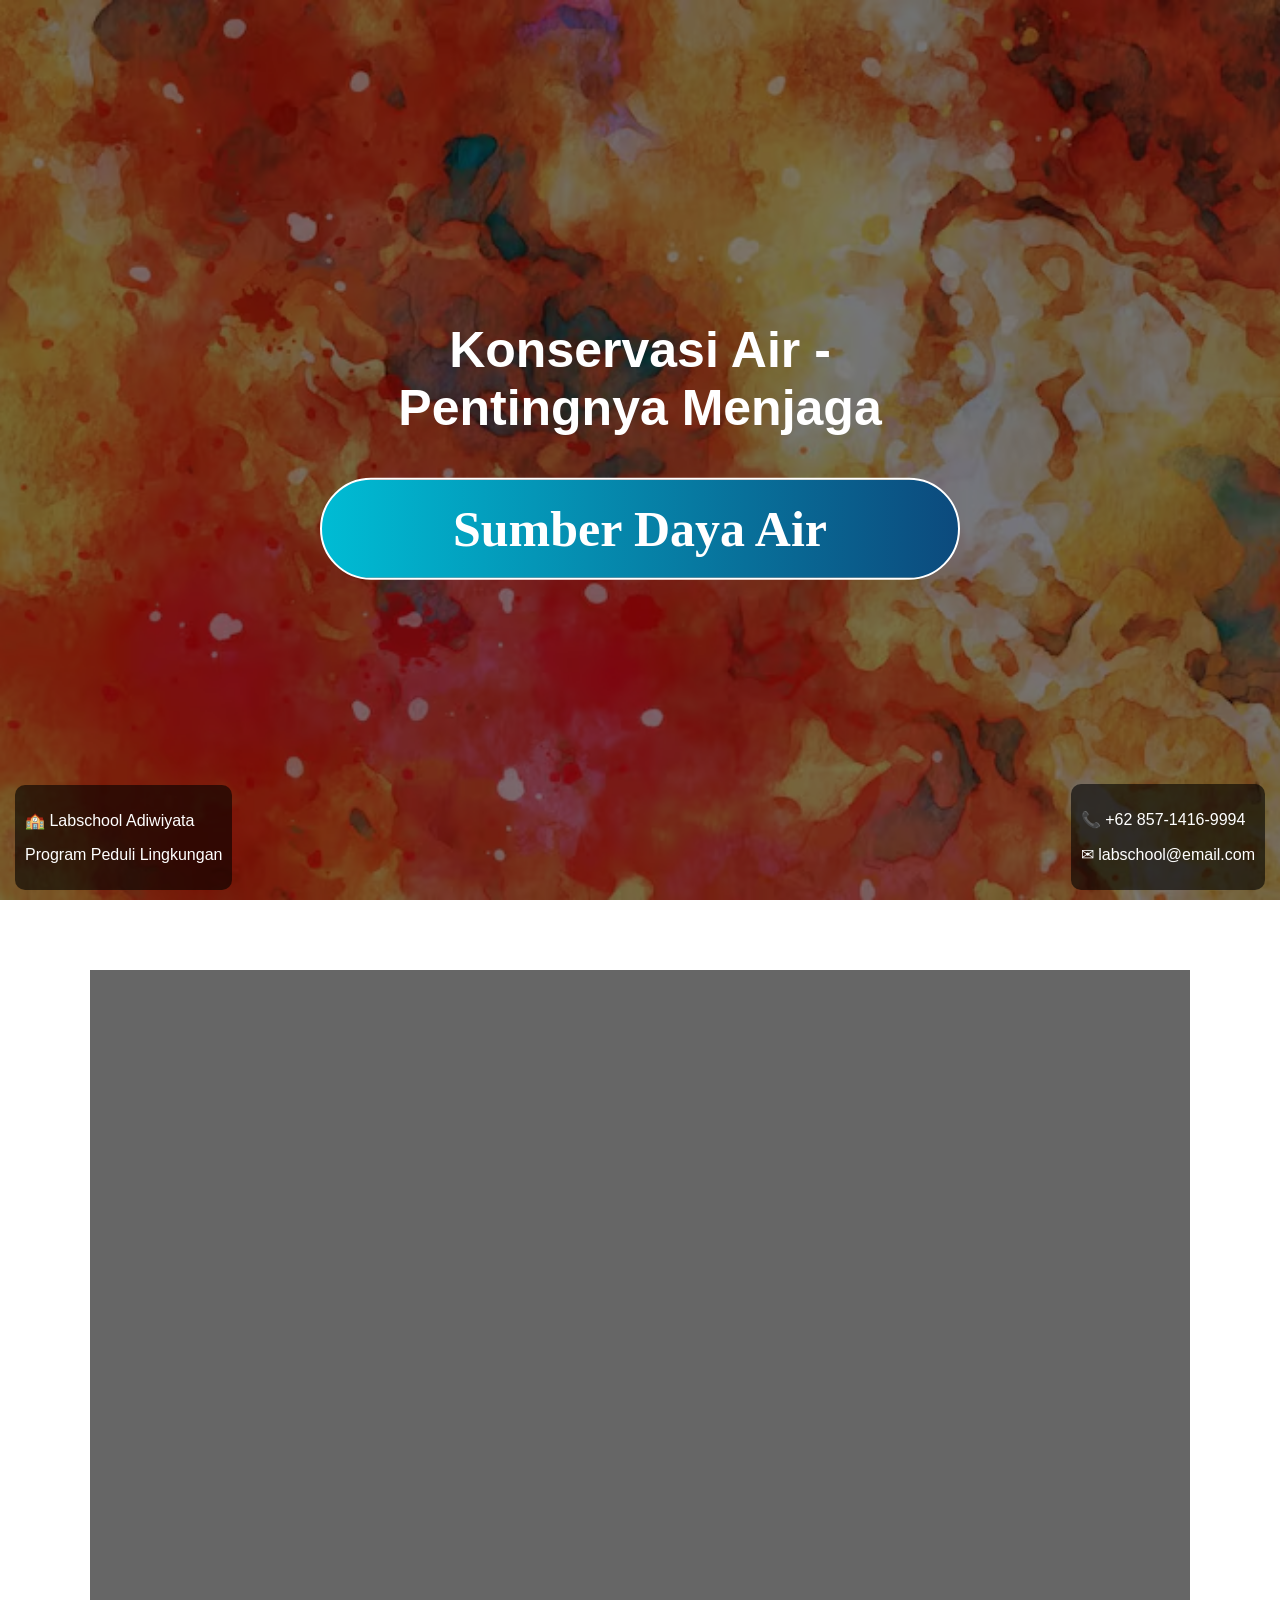
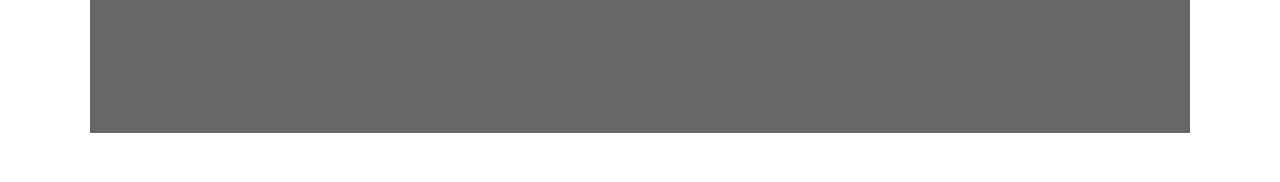
==== index.html @ b5e7e668 "Update index.html" ====
<!DOCTYPE html>
<html lang="en">
<head>
    <meta charset="UTF-8">
    <script src="script.js" defer></script>
    <link rel="stylesheet" href="style.css?v=2">
    <title>Adiwiyata - Labschool</title>
</head>
<body>

    <!-- HERO -->
    <section class="hero">
        <div class="overlay"></div>
        <img src="hand-paint-watercolor-artwork_1409-2668.png" alt="Water Background">

        <div class="hero-text">
            <h1>Konservasi Air - Pentingnya Menjaga</h1><h1 class="hero-fancy"> Sumber Daya Air</h1>
        </div>
    </section>

    <!-- FACT SECTION -->
    <section class="facts-section">

        <div class="facts-box">
            <h2>Fakta Menarik</h2>

            <div class="fact-container">
                <button class="arrow left" onclick="prevFact()">🢀</button>
                <p id="fact-text"></p>
                <button class="arrow right" onclick="nextFact()">🢂</button>
            </div>

            <img src="hand-paint-watercolor-artwork_1409-2668.png" class="fact-image">
        </div>

    </section>

    <!-- CONTACT (KANAN BAWAH) -->
    <div class="contact-info">
        <p>📞 +62 857-1416-9994</p>
        <p>✉ labschool@email.com</p>
    </div>

    <!-- SCHOOL INFO (KIRI BAWAH) -->
    <div class="school-info">
        <p>🏫 Labschool Adiwiyata</p>
        <p>Program Peduli Lingkungan</p>
    </div>

    <script src="script.js"></script>
</body>
</html>
---- style.css ----
body {
    margin: 0;
    font-family: Arial, sans-serif;
}

/* HERO */
.hero {
    position: relative;
    height: 100vh;
}

.hero img {
    width: 100%;
    height: 100%;
    object-fit: cover;
}

.overlay {
    position: absolute;
    width: 100%;
    height: 100%;
    background: rgba(0,0,0,0.5);
    top: 0;
    left: 0;
}

.hero-text {
    font-family: raleway, sans-serif;
    position: absolute;
    top: 50%;
    left: 50%;
    transform: translate(-50%, -50%);
    color: white;
    z-index: 2;
    text-align: center;
    animation: fadeIn 2.5s ease-in-out;
}

.hero-text h1 {
    font-size: 50px;
}

@keyframes fadeIn {
  from { opacity: 0; }
  to { opacity: 1; }
}

@keyframes gradientMove {
    0% {
        background-position: 0%;
    }
    100% {
        background-position: 200%;
    }
}

.hero-fancy {
    font-family: copperplate, serif;
    color: #ffffff;
    border: 2px solid #ffffff;
    border-radius: 200px;
    padding: 20px 40px;

    background: linear-gradient(90deg, #00bcd4, #0c4a7d, #00bcd4);
    background-size: 200% auto;

    animation: gradientMove 2s linear infinite;
}


/* FACT SECTION */
.facts-section {
    padding: 80px 20px;
    text-align: center;
    background: #f4f4f4;
}

.fact-container {
    display: flex;
    justify-content: center;
    align-items: center;
    gap: 20px;
}

.fact-container button {
    padding: 10px 20px;
    font-size: 20px;
    cursor: pointer;
}

#fact-text {
    font-family: playfair display, serif;
    max-width: 500px;
    font-size: 20px;
}

/* CONTACT KANAN BAWAH */
.contact-info {
    position: fixed;
    bottom: 10px;
    right: 15px;
    color: white;
    background: rgba(0,0,0,0.6);
    padding: 10px;
    border-radius: 10px;
}

/* SCHOOL KIRI BAWAH */
.school-info {
    position: fixed;
    bottom: 10px;
    left: 15px;
    color: white;
    background: rgba(0,0,0,0.6);
    padding: 10px;
    border-radius: 10px;
}
.fact-container {
    position: relative;
    max-width: 600px;
    margin: 0 auto;
    display: flex;
    justify-content: center;
    align-items: center;
    height: 150px;
}

/* teks tetap di tengah */
#fact-text {
    text-align: center;
    font-size: 20px;
    padding: 0 60px; /* kasih ruang supaya tidak ketabrak panah */
}

/* tombol panah */
.arrow {
    position: absolute;
    top: 50%;
    transform: translateY(-50%);
    background: transparent;
    border: none;
    font-size: 28px;
    cursor: pointer;
    z-index: 5;
}

/* kiri */
.arrow.left {
    left: 0;
}

/* kanan */
.arrow.right {
    right: 0;
}
/* tombol panah */
.arrow {
    position: absolute;
    top: 50%;
    transform: translateY(-50%) scale(1);
    background: transparent;
    border: none;
    font-size: 28px;
    cursor: pointer;
    z-index: 5;
    padding: 8px 12px;
    border-radius: 50%;
    color: #f4f4f4;

    /* ANIMASI */
    transition: 
        transform 0.25s ease,
        color 0.25s ease,
        background-color 0.25s ease;
}

/* hover → pop keluar */
.arrow:hover {
    transform: translateY(-50%) scale(1.25);
}

/* klik → warna berubah */
.arrow:active {
    transform: translateY(-50%) scale(1.1);
    color: #00bcd4; /* biru air */
}

/* optional: hover warna juga berubah dikit */
.arrow:hover {
    color: #0288d1;
    background-color: rgba(0, 0, 0, 0.1);
}
.facts-section {
    position: relative;
    padding: 120px 20px;

    /* background image */
    background: url("https://images.unsplash.com/photo-1507525428034-b723cf961d3e") no-repeat center;
    background-size: cover;
}
.facts-box {
    max-width: 900px;
    margin: 0 auto;
    padding: 50px 40px;

    background: rgba(0, 0, 0, 0.6); /* hitam transparan */
    border-radius: 20px;

    color: white;
    text-align: center;

    /* efek premium */
    backdrop-filter: blur(8px);
}
/* judul */
.facts-box h2 {
    font-size: 32px;
    margin-bottom: 30px;
}

/* teks fakta */
#fact-text {
    font-size: 22px;
    max-width: 600px;
    margin: 0 auto;
}

/* image */
.fact-image {
    margin-top: 40px;
    width: 400px;
    border-radius: 12px;
}
.facts-box {
    box-shadow: 0 10px 40px rgba(0,0,0,0.4);
}
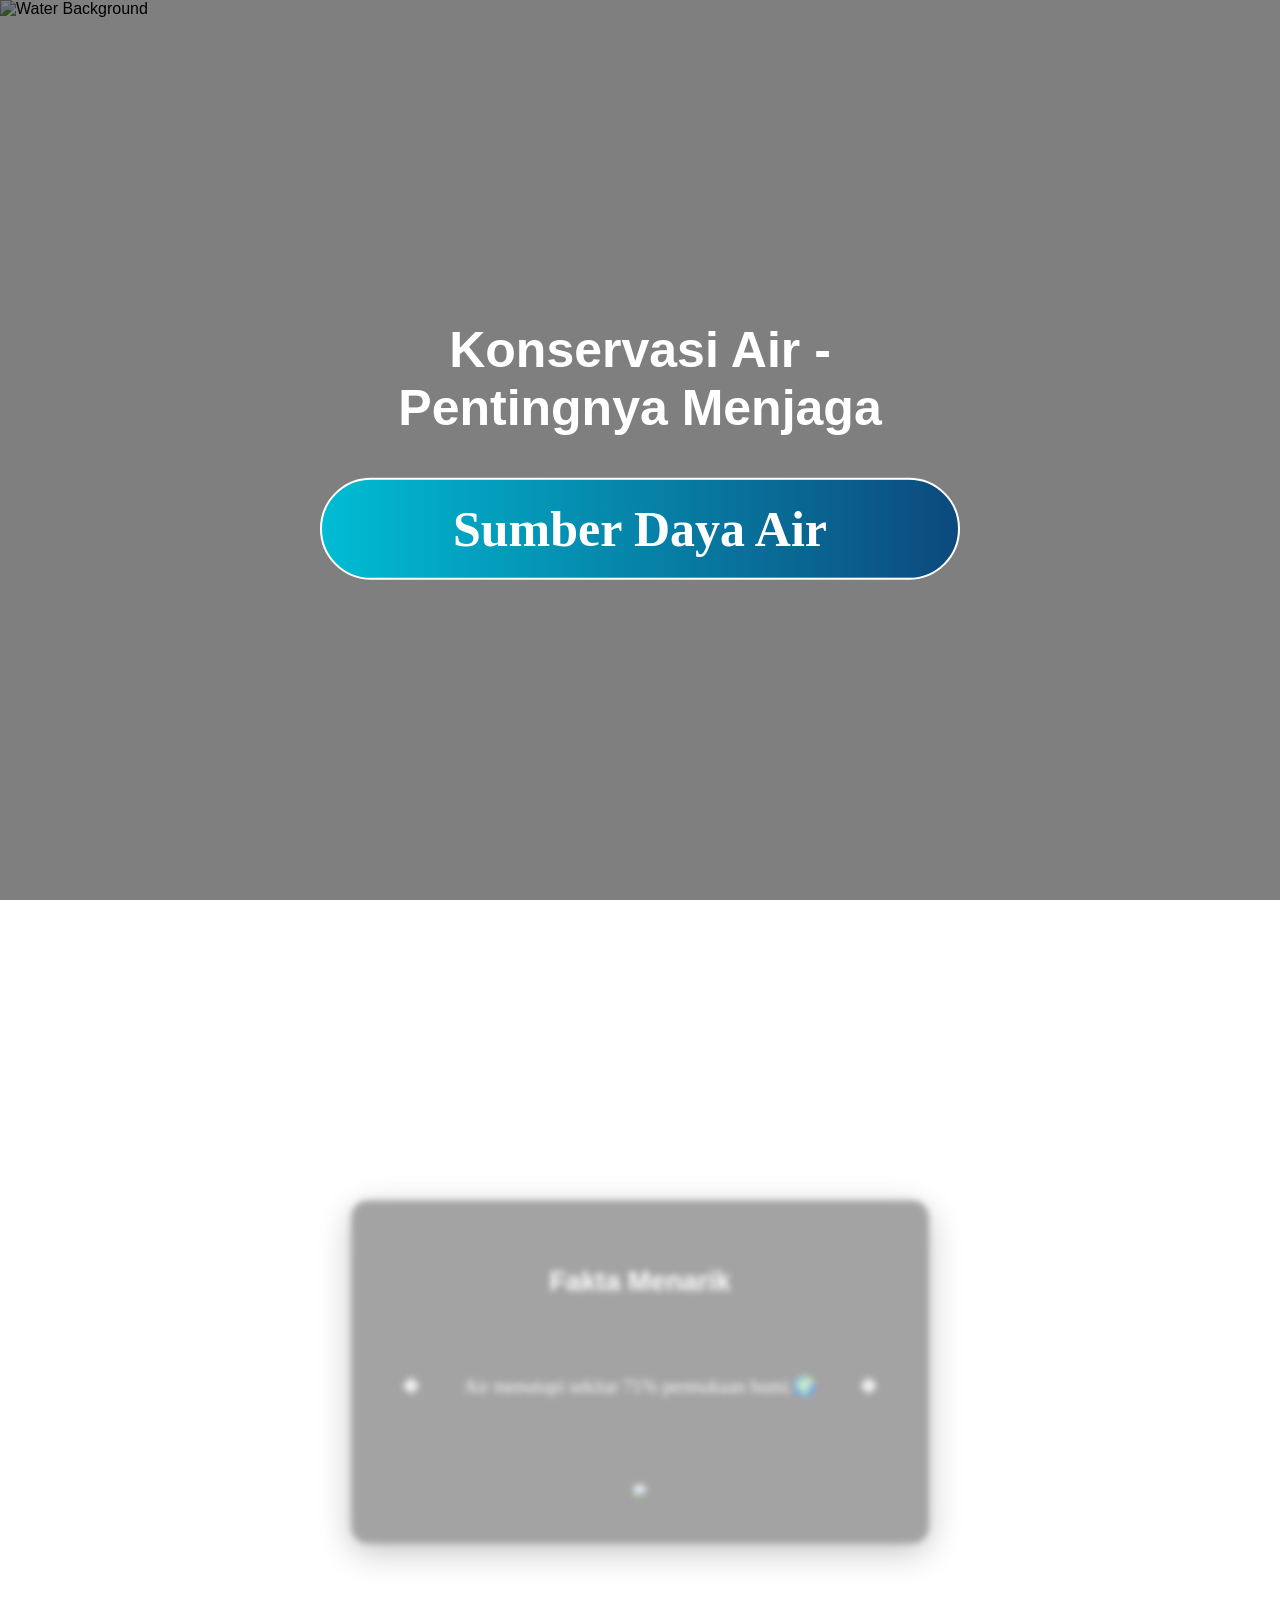
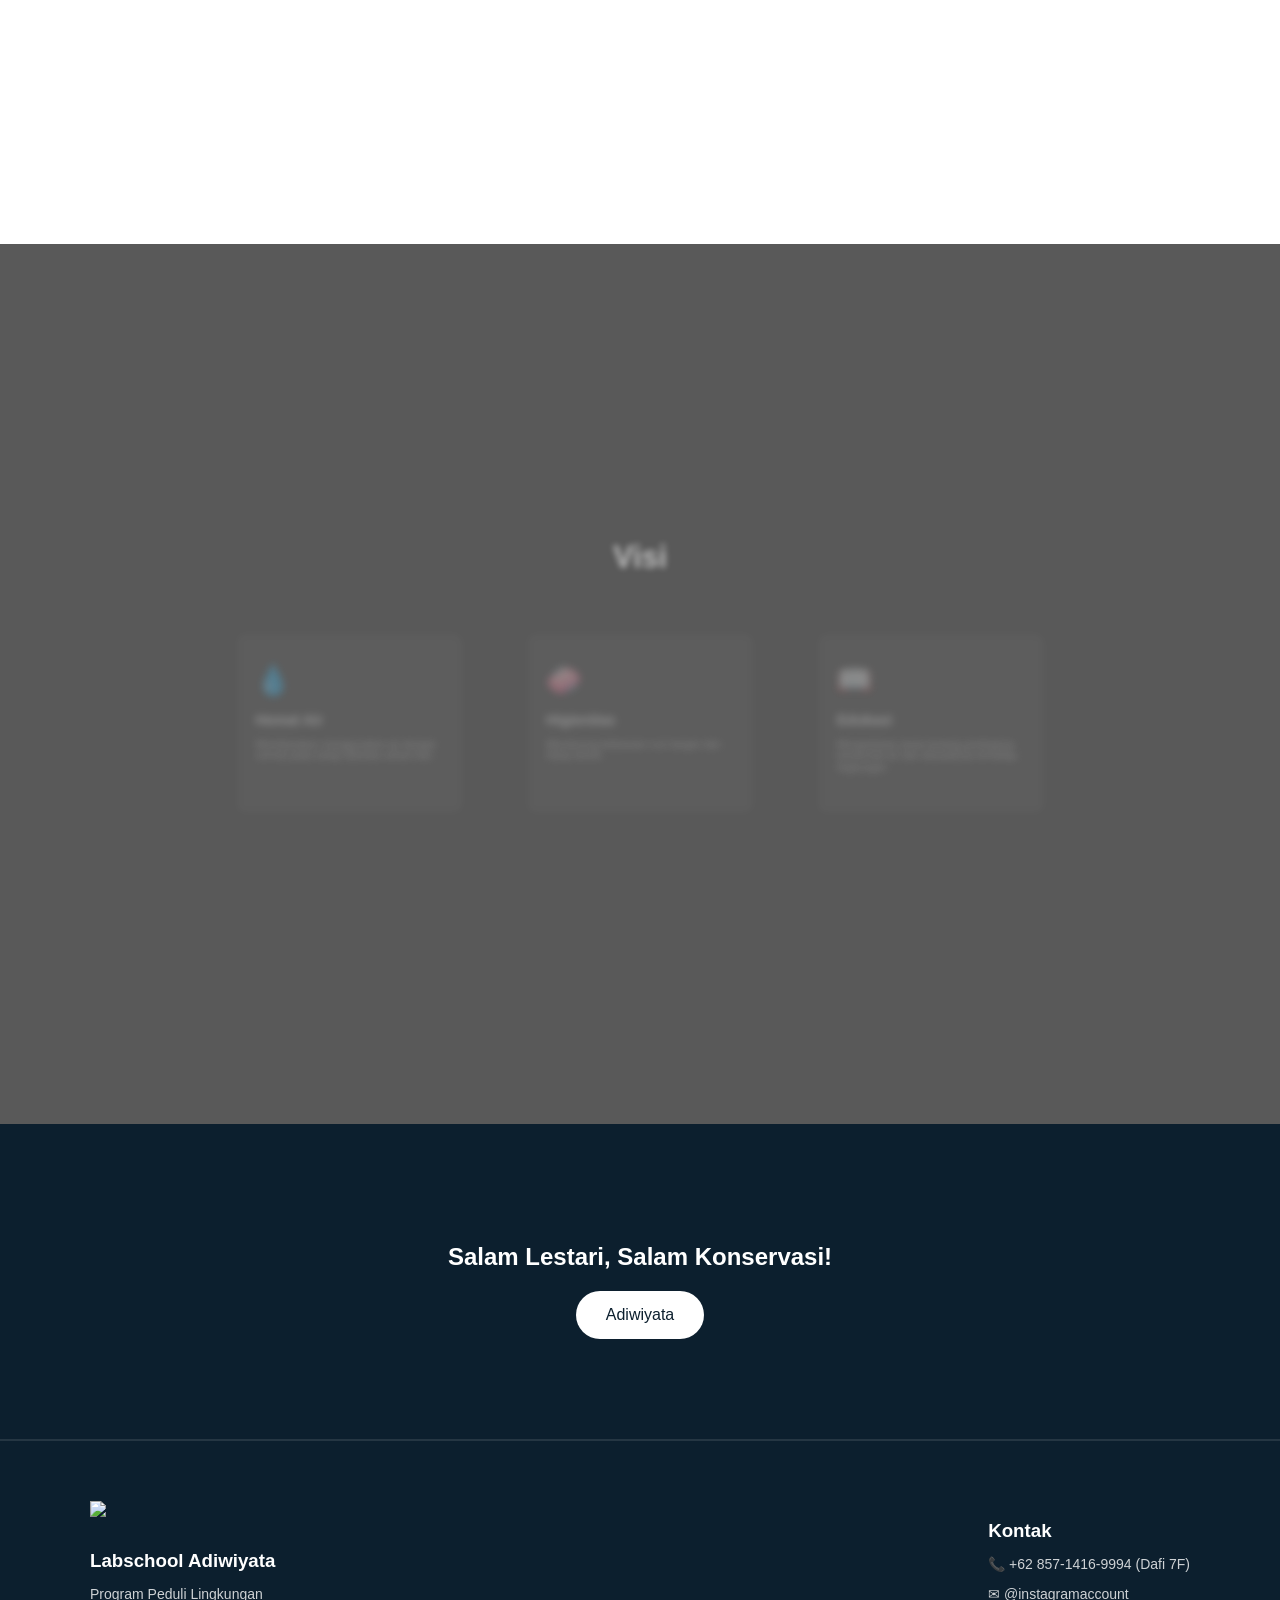
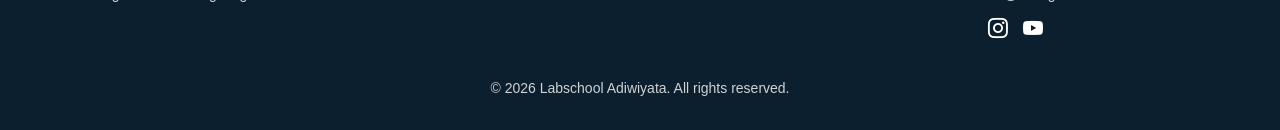
==== commit e1c50bb8: "Add files via upload" ====
--- a/index.html
+++ b/index.html
@@ -2,16 +2,17 @@
 <html lang="en">
 <head>
     <meta charset="UTF-8">
-    <script src="script.js" defer></script>
-    <link rel="stylesheet" href="style.css?v=2">
     <title>Adiwiyata - Labschool</title>
+    <script src="script.js"></script>
+    <link rel="stylesheet" href="style.css">
 </head>
 <body>
 
+</section>
     <!-- HERO -->
     <section class="hero">
         <div class="overlay"></div>
-        <img src="hand-paint-watercolor-artwork_1409-2668.png" alt="Water Background">
+        <img src="https://blogs.worldbank.org/content/dam/sites/blogs/img/detail/mgr/water_supply.jpeg" alt="Water Background">
 
         <div class="hero-text">
             <h1>Konservasi Air - Pentingnya Menjaga</h1><h1 class="hero-fancy"> Sumber Daya Air</h1>
@@ -21,7 +22,7 @@
     <!-- FACT SECTION -->
     <section class="facts-section">
 
-        <div class="facts-box">
+        <div class="facts-box expand-section">
             <h2>Fakta Menarik</h2>
 
             <div class="fact-container">
@@ -30,23 +31,85 @@
                 <button class="arrow right" onclick="nextFact()">🢂</button>
             </div>
 
-            <img src="hand-paint-watercolor-artwork_1409-2668.png" class="fact-image">
+            <img id="fact-image" src="https://static.wixstatic.com/media/4f090a_58e3b40b8678485b8505b1ed4048096b~mv2.jpg/v1/fill/w_980,h_653,al_c,q_85,usm_0.66_1.00_0.01,enc_avif,quality_auto/4f090a_58e3b40b8678485b8505b1ed4048096b~mv2.jpg" class="fact-image">
         </div>
 
     </section>
 
-    <!-- CONTACT (KANAN BAWAH) -->
-    <div class="contact-info">
-        <p>📞 +62 857-1416-9994</p>
-        <p>✉ labschool@email.com</p>
-    </div>
+    <!-- IMPACT / PROGRAM SECTION -->
+    <section class="impact-section">
 
-    <!-- SCHOOL INFO (KIRI BAWAH) -->
-    <div class="school-info">
-        <p>🏫 Labschool Adiwiyata</p>
-        <p>Program Peduli Lingkungan</p>
-    </div>
+        <div class="impact-overlay"></div>
 
-    <script src="script.js"></script>
+        <div class="impact-content expand-section">
+            <h2>Visi</h2>
+
+            <div class="impact-grid">
+
+                <div class="impact-card">
+                    <div class="icon">💧</div>
+                    <h3>Hemat Air</h3>
+                    <p>Membiasakan menggunakan air dengan cermat pada setiap aktivitas sehari-hari.</p>
+                    <div class="line"></div>
+                </div>
+
+                <div class="impact-card">
+                    <div class="icon">🧼</div>
+                    <h3>Higienitas</h3>
+                    <p>Mendorong kebiasaan cuci tangan dan hidup bersih.</p>
+                    <div class="line"></div>
+                </div>
+
+                <div class="impact-card">
+                    <div class="icon">📖</div>
+                    <h3>Edukasi</h3>
+                    <p>Mengedukasi siswa tentang pentingnya konservasi air dan dampaknya terhadap lingkungan.</p>
+                    <div class="line"></div>
+                </div>
+
+            </div>
+        </div>
+
+    </section>
+
+    <section class="cta-section">
+        <h2>Salam Lestari, Salam Konservasi!</h2>
+        <button>Adiwiyata</button>
+    </section>
+    
+    <!-- FOOTER -->
+    <footer class="footer">
+
+        <div class="footer-container">
+
+            <!-- LEFT: LOGO + INFO -->
+            <div class="footer-left">
+                <img src="https://psb.labschoolcibubur.sch.id/favicon.ico" class="footer-logo">
+                <h3>Labschool Adiwiyata</h3>
+                <p>Program Peduli Lingkungan</p>
+            </div>
+
+            <!-- RIGHT: CONTACT -->
+            <div class="footer-right">
+                <h3>Kontak</h3>
+                <p>📞 +62 857-1416-9994 (Dafi 7F)</p>
+                <p>✉ @instagramaccount</p>
+
+                <!-- SOCIAL -->
+                <div class="social-icons">
+                    <link href="https://cdn.jsdelivr.net/npm/bootstrap-icons/font/bootstrap-icons.css" rel="stylesheet">
+                    <a href="#"><i class="bi-instagram"></i></a>
+                    <a href="#"><i class="bi-youtube"></i></a>
+                </div>
+            </div>
+
+        </div>
+
+        <!-- BOTTOM -->
+        <div class="footer-bottom">
+            <p>© 2026 Labschool Adiwiyata. All rights reserved.</p>
+        </div>
+
+    </footer>
 </body>
-</html>
+</html>
--- a/style.css
+++ b/style.css
@@ -74,7 +74,9 @@
     text-align: center;
     background: #f4f4f4;
 }
-
+.facts-section {
+    background-attachment: fixed;
+}
 .fact-container {
     display: flex;
     justify-content: center;
@@ -92,28 +94,6 @@
     font-family: playfair display, serif;
     max-width: 500px;
     font-size: 20px;
-}
-
-/* CONTACT KANAN BAWAH */
-.contact-info {
-    position: fixed;
-    bottom: 10px;
-    right: 15px;
-    color: white;
-    background: rgba(0,0,0,0.6);
-    padding: 10px;
-    border-radius: 10px;
-}
-
-/* SCHOOL KIRI BAWAH */
-.school-info {
-    position: fixed;
-    bottom: 10px;
-    left: 15px;
-    color: white;
-    background: rgba(0,0,0,0.6);
-    padding: 10px;
-    border-radius: 10px;
 }
 .fact-container {
     position: relative;
@@ -233,4 +213,266 @@
 }
 .facts-box {
     box-shadow: 0 10px 40px rgba(0,0,0,0.4);
+}
+/* IMPACT SECTION */
+.impact-section {
+    position: relative;
+    padding: 120px 20px;
+    background: url("https://images.unsplash.com/photo-1473448912268-2022ce9509d8") center/cover no-repeat;
+}
+
+/* overlay gelap */
+.impact-overlay {
+    position: absolute;
+    width: 100%;
+    height: 100%;
+    background: rgba(0,0,0,0.65);
+    top: 0;
+    left: 0;
+}
+
+/* konten */
+.impact-content {
+    position: relative;
+    z-index: 2;
+    text-align: center;
+    color: white;
+}
+
+.impact-content h2 {
+    font-size: 36px;
+    margin-bottom: 50px;
+}
+
+/* grid */
+.impact-grid {
+    display: flex;
+    justify-content: center;
+    gap: 30px;
+    flex-wrap: wrap;
+}
+
+/* card style baru */
+.impact-card {
+    background: rgba(255, 255, 255, 0.08); /* transparan */
+    color: white;
+    padding: 40px 25px;
+    width: 260px;
+
+    border-radius: 12px;
+    text-align: left;
+
+    backdrop-filter: blur(8px); /* efek glass */
+    border: 1px solid rgba(255,255,255,0.2);
+
+    transition: all 0.3s ease;
+}
+
+/* teks */
+.impact-card p {
+    color: rgba(255,255,255,0.8);
+}
+
+/* icon besar */
+.impact-card .icon {
+    font-size: 40px;
+    margin-bottom: 20px;
+}
+
+/* title */
+.impact-card h3 {
+    font-size: 20px;
+    margin-bottom: 10px;
+}
+
+/* deskripsi */
+.impact-card p {
+    font-size: 14px;
+    color: #dcdcdc;
+}
+
+/* garis bawah (signature look) */
+.impact-card .line {
+    display: inline;
+    width: 40px;
+    height: 3px;
+    background: #00bcd4;
+    margin-top: 20px;
+
+    transition: width 0.3s ease;
+}
+
+/* hover effect */
+.impact-card:hover {
+    transform: translateY(-8px);
+}
+
+/* garis memanjang saat hover */
+.impact-card:hover .line {
+    width: 80px;
+}
+
+.footer {
+    background: #0c1f2e;
+    color: white;
+    padding: 60px 20px 20px;
+    border-top: 2px solid rgba(255,255,255,0.1);
+}
+
+/* container */
+.footer-container {
+    max-width: 1100px;
+    margin: 0 auto;
+
+    display: flex;
+    justify-content: space-between;
+    flex-wrap: wrap;
+    gap: 40px;
+}
+
+/* logo */
+.footer-logo {
+    width: 60px;
+    margin-bottom: 10px;
+}
+
+/* text */
+.footer h3 {
+    margin-bottom: 10px;
+}
+
+.footer p {
+    color: rgba(255,255,255,0.8);
+    font-size: 14px;
+}
+
+/* social icons */
+.social-icons {
+    margin-top: 15px;
+}
+
+.social-icons a {
+    width: 34px;
+    size: 34px;
+    margin-right: 10px;
+    font-size: 20px;
+    text-decoration: none;
+    color: white;
+
+    transition: transform 0.2s ease, color 0.2s ease;
+}
+
+/* hover effect */
+.social-icons a:hover {
+    transform: scale(1.2);
+    color: #00bcd4;
+}
+
+/* bottom */
+.footer-bottom {
+    text-align: center;
+    margin-top: 40px;
+    font-size: 13px;
+    color: rgba(255,255,255,0.6);
+}
+.footer {
+    border-top: 2px solid rgba(255,255,255,0.1);
+}
+.footer-logo {
+    width: 100%;
+    max-width: 150px;
+}
+.footer-logo {
+    transition: transform 0.3s ease;
+}
+
+.footer-logo:hover {
+    transform: scale(1.1);
+}
+/* default (belum masuk viewport) */
+/* EXPAND ON SCROLL */
+/* EXPAND ON SCROLL - FIXED VERSION */
+/* default (belum aktif / keluar viewport) */
+.expand-section {
+    width: 70%;
+    max-width: 600px;
+    margin: 120px auto;
+
+    transform: scale(0.85);
+    opacity: 0.6;
+    filter: blur(6px);
+
+    transition: all 0.6s ease;
+}
+
+/* saat masuk viewport */
+.expand-section.active {
+    width: 95%;
+    max-width: 1100px;
+
+    transform: scale(1);
+    opacity: 1;
+    filter: blur(0);
+}
+.facts-section,
+.impact-section {
+    padding: 150px 20px;
+}
+.expand-section {
+    filter: blur(4px);
+}
+
+.expand-section.active {
+    filter: blur(0);
+}
+.cta-section {
+    text-align: center;
+    padding: 100px 20px;
+    background: #0c1f2e;
+    color: white;
+}
+
+.cta-section button {
+    padding: 15px 30px;
+    border: none;
+    background: white;
+    color: #0c1f2e;
+    font-size: 16px;
+    cursor: pointer;
+    border-radius: 30px;
+}
+/* default (belum masuk viewport) */
+.impact-card {
+    transform: scale(0.85);
+    opacity: 0.6;
+    filter: blur(4px);
+
+    transition: 
+        transform 0.5s ease,
+        opacity 0.5s ease,
+        filter 0.5s ease;
+}
+
+/* saat section aktif */
+.impact-content.active .impact-card {
+    transform: scale(1);
+    opacity: 1;
+    filter: blur(0);
+}
+.impact-grid {
+    display: grid;
+    grid-template-columns: repeat(3, 1fr);
+    gap: 30px;
+
+    max-width: 1000px;
+    margin: 0 auto;
+    width: 100%;
+}
+@media (max-width: 768px) {
+    .impact-grid {
+        grid-template-columns: 1fr;
+    }
+}
+.fact-image {
+    transition: opacity 0.4s ease, transform 0.4s ease;
 }
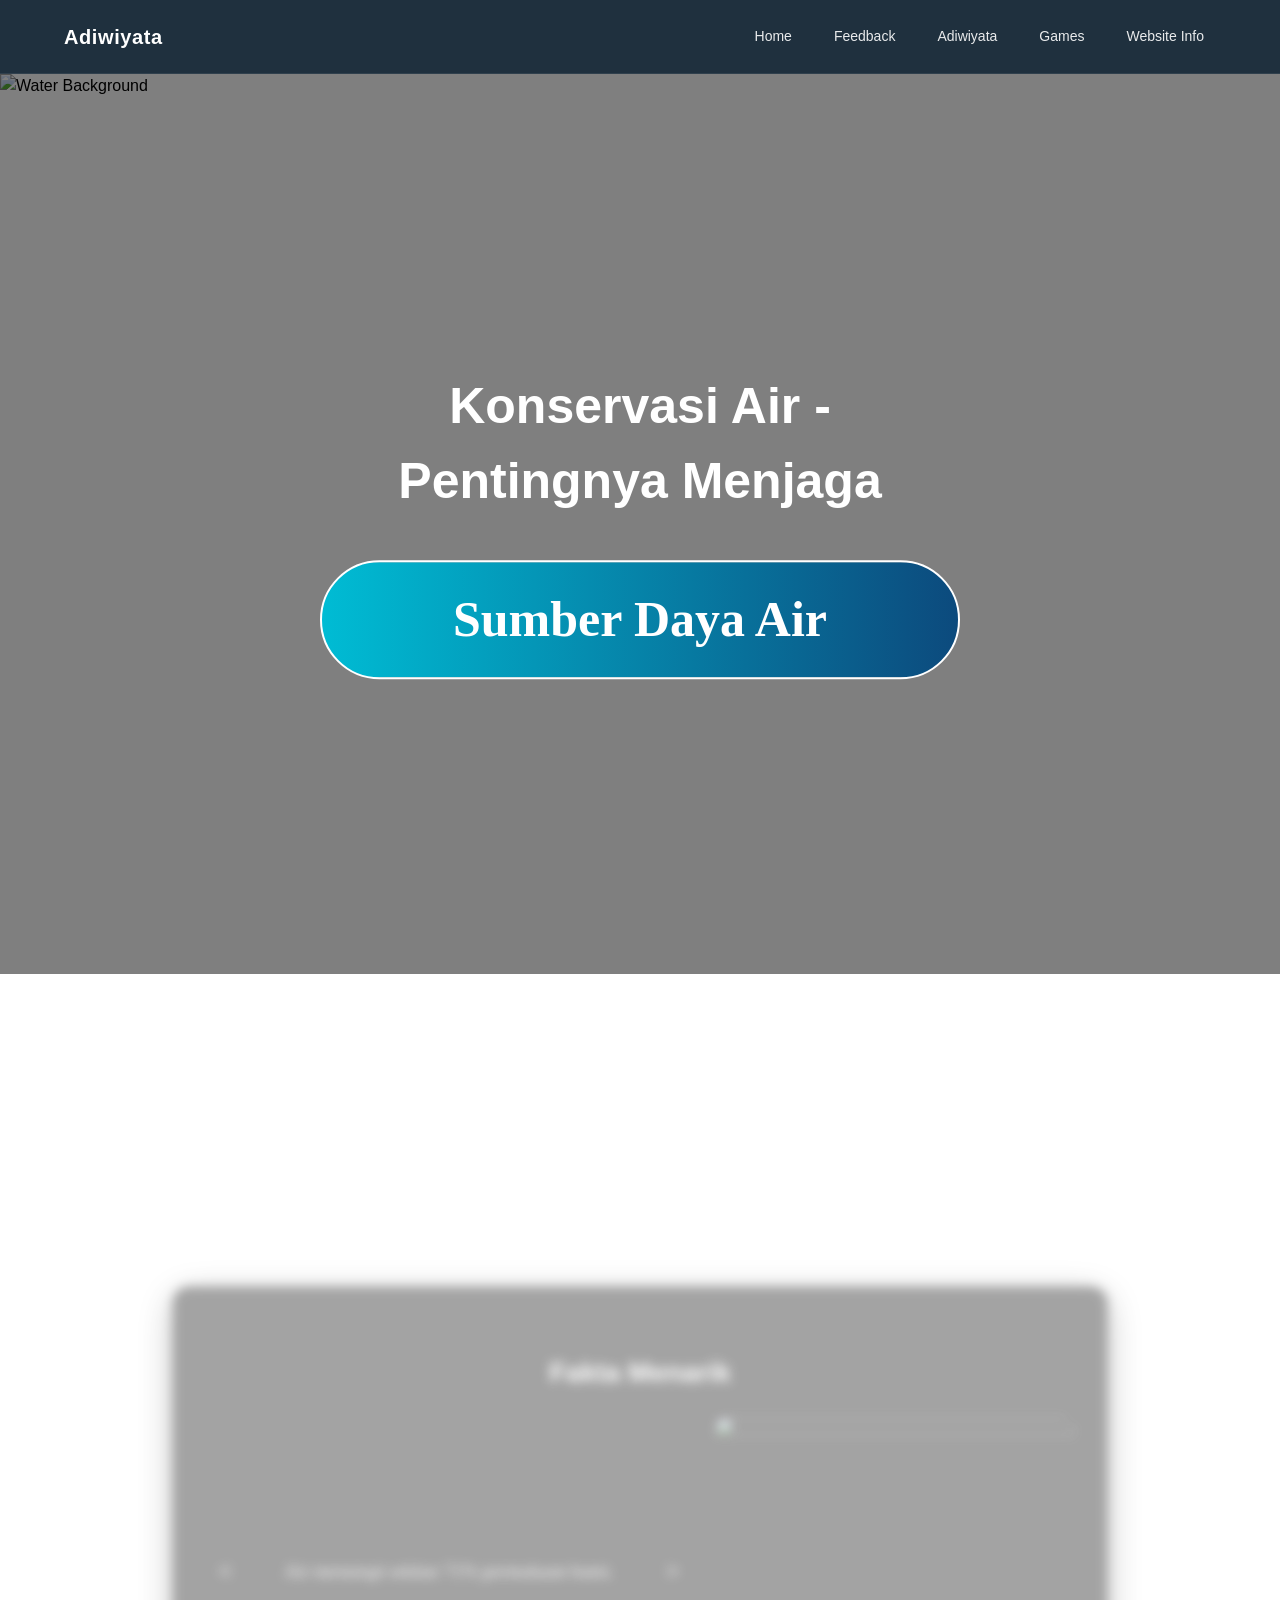
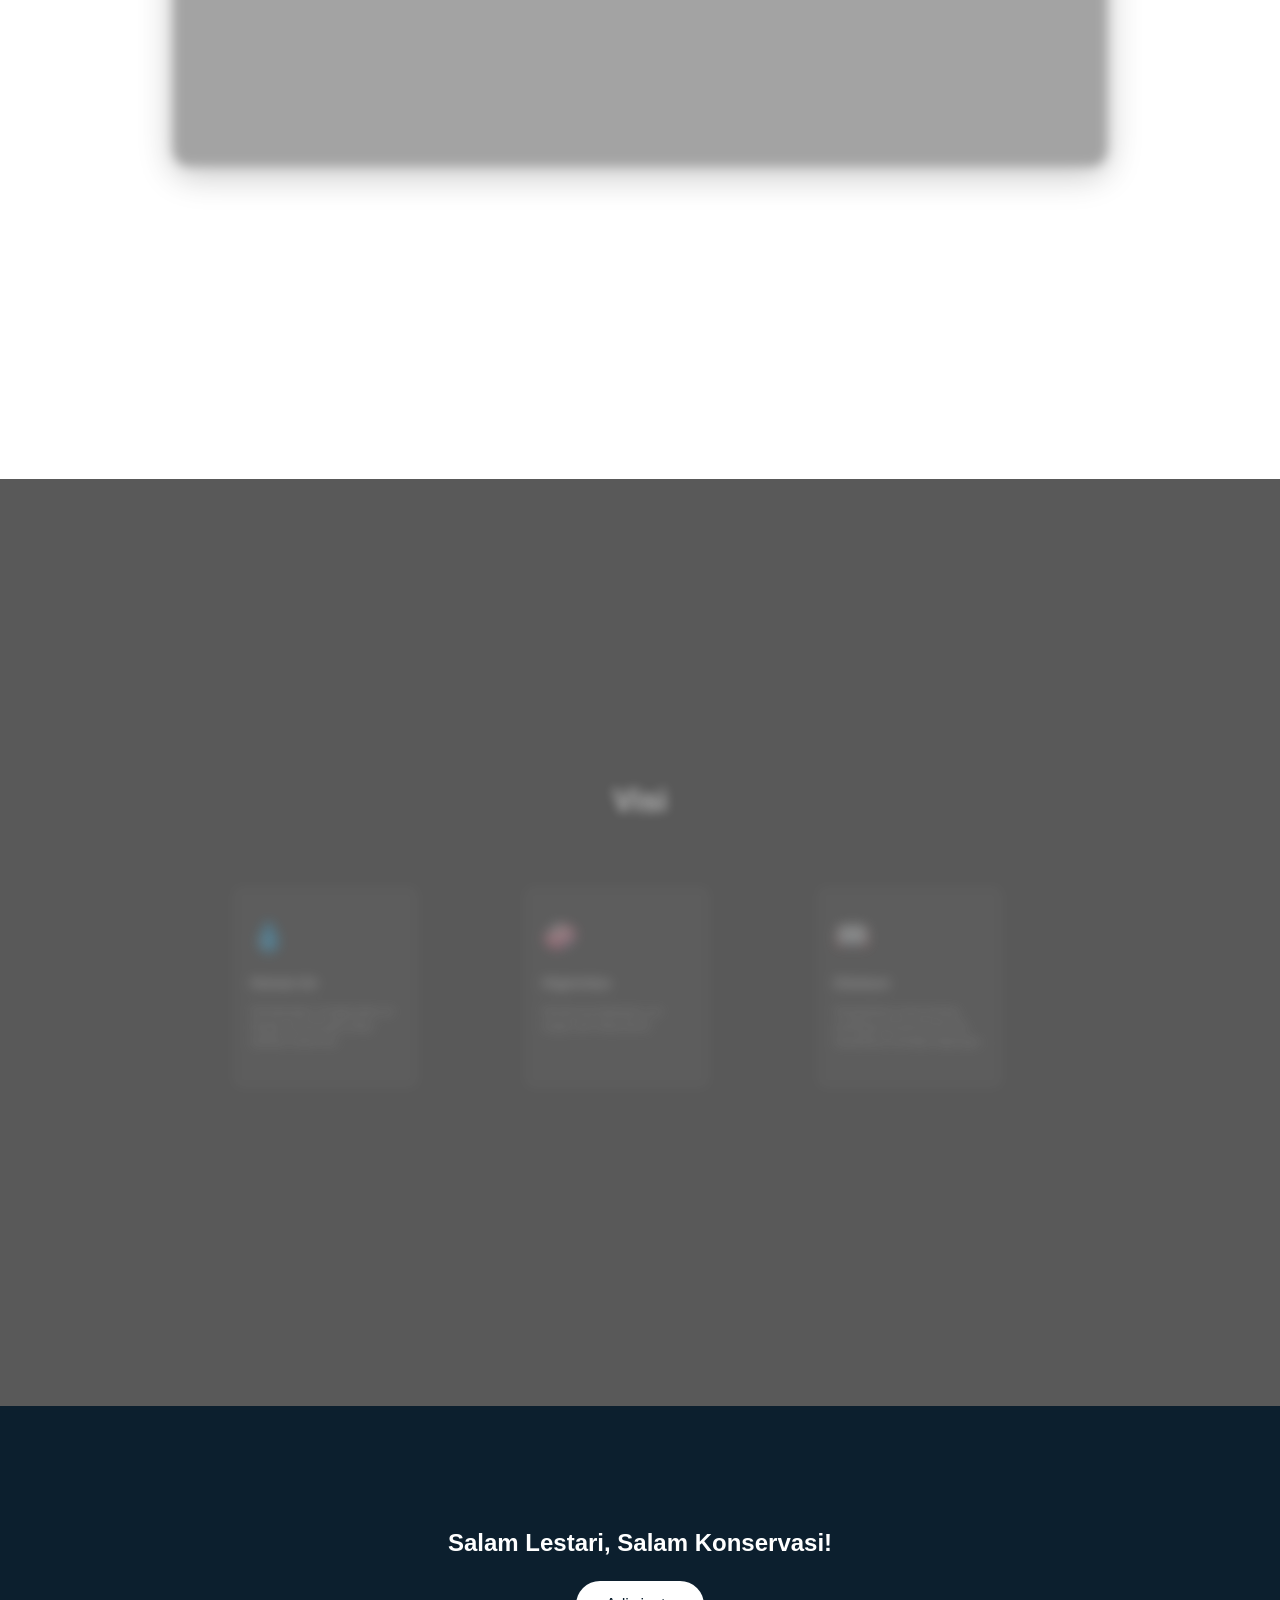
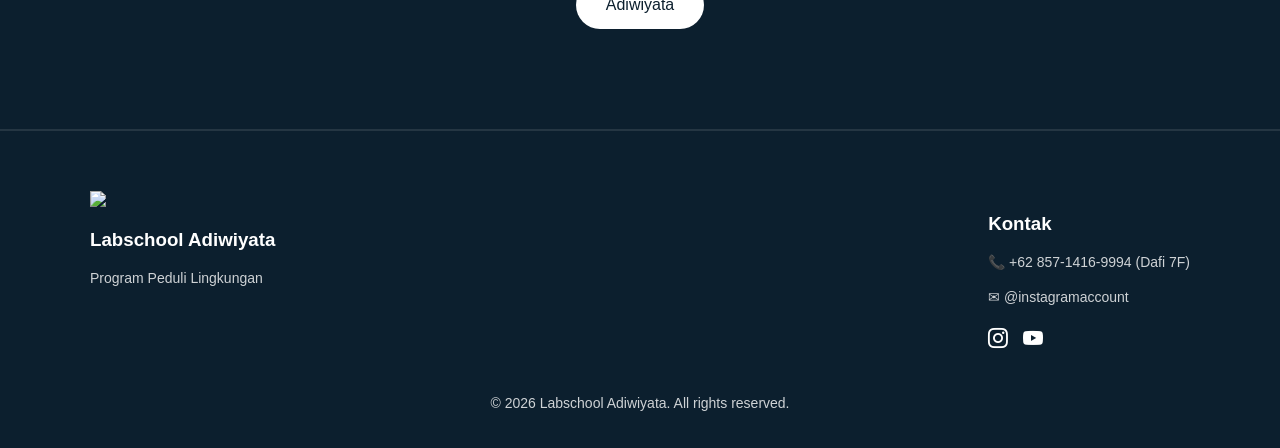
==== commit 7cbab2a4: "Add files via upload" ====
--- a/index.html
+++ b/index.html
@@ -2,15 +2,27 @@
 <html lang="en">
 <head>
     <meta charset="UTF-8">
+    <meta name="viewport" content="width=device-width, initial-scale=1.0">
     <title>Adiwiyata - Labschool</title>
-    <script src="script.js"></script>
+    <script src="script.js" defer></script>
     <link rel="stylesheet" href="style.css">
 </head>
 <body>
+    <header class="site-header">
+        <div class="header-inner">
+            <a href="index.html" class="logo">Adiwiyata</a>
+            <nav class="main-nav">
+                <a href="index.html">Home</a>
+                <a href="feedback.html">Feedback</a>
+                <a href="adiwiyata.html">Adiwiyata</a>
+                <a href="games.html">Games</a>
+                <a href="info.html">Website Info</a>
+            </nav>
+        </div>
+    </header>
 
-</section>
     <!-- HERO -->
-    <section class="hero">
+    <section class="hero" id="home">
         <div class="overlay"></div>
         <img src="https://blogs.worldbank.org/content/dam/sites/blogs/img/detail/mgr/water_supply.jpeg" alt="Water Background">
 
@@ -25,13 +37,15 @@
         <div class="facts-box expand-section">
             <h2>Fakta Menarik</h2>
 
-            <div class="fact-container">
-                <button class="arrow left" onclick="prevFact()">🢀</button>
-                <p id="fact-text"></p>
-                <button class="arrow right" onclick="nextFact()">🢂</button>
+            <div class="fact-layout">
+                <div class="fact-container">
+                    <button class="arrow left" onclick="prevFact()"><</button>
+                    <p id="fact-text"></p>
+                    <button class="arrow right" onclick="nextFact()">></button>
+                </div>
+
+                <img id="fact-image" src="https://static.wixstatic.com/media/4f090a_58e3b40b8678485b8505b1ed4048096b~mv2.jpg/v1/fill/w_980,h_653,al_c,q_85,usm_0.66_1.00_0.01,enc_avif,quality_auto/4f090a_58e3b40b8678485b8505b1ed4048096b~mv2.jpg" class="fact-image">
             </div>
-
-            <img id="fact-image" src="https://static.wixstatic.com/media/4f090a_58e3b40b8678485b8505b1ed4048096b~mv2.jpg/v1/fill/w_980,h_653,al_c,q_85,usm_0.66_1.00_0.01,enc_avif,quality_auto/4f090a_58e3b40b8678485b8505b1ed4048096b~mv2.jpg" class="fact-image">
         </div>
 
     </section>
--- a/style.css
+++ b/style.css
@@ -1,6 +1,80 @@
+*, *::before, *::after {
+    box-sizing: border-box;
+}
+
 body {
     margin: 0;
     font-family: Arial, sans-serif;
+    line-height: 1.5;
+}
+
+img {
+    max-width: 100%;
+    height: auto;
+    display: block;
+}
+
+.site-header {
+    position: sticky;
+    top: 0;
+    width: 100%;
+    background: rgba(12, 31, 46, 0.92);
+    backdrop-filter: blur(14px);
+    z-index: 20;
+    border-bottom: 1px solid rgba(255,255,255,0.08);
+}
+
+.header-inner {
+    max-width: 1200px;
+    margin: 0 auto;
+    padding: 16px 24px;
+    display: flex;
+    align-items: center;
+    justify-content: space-between;
+    gap: 24px;
+}
+
+.logo {
+    color: white;
+    text-decoration: none;
+    font-size: 20px;
+    font-weight: 700;
+    letter-spacing: 0.03em;
+}
+
+.main-nav {
+    display: flex;
+    gap: 18px;
+    flex-wrap: wrap;
+    align-items: center;
+}
+
+.main-nav a {
+    color: rgba(255,255,255,0.9);
+    text-decoration: none;
+    font-size: 14px;
+    padding: 10px 12px;
+    border-radius: 999px;
+    transition: background 0.25s ease, color 0.25s ease;
+}
+
+.main-nav a:hover,
+.main-nav a:focus-visible {
+    background: rgba(255,255,255,0.12);
+    color: #ffffff;
+}
+
+@media (max-width: 768px) {
+    .header-inner {
+        flex-direction: column;
+        align-items: flex-start;
+    }
+
+    .main-nav {
+        width: 100%;
+        justify-content: space-between;
+        gap: 10px;
+    }
 }
 
 /* HERO */
@@ -77,32 +151,61 @@
 .facts-section {
     background-attachment: fixed;
 }
+.fact-layout {
+    display: flex;
+    align-items: stretch;
+    justify-content: center;
+    gap: 30px;
+    flex-wrap: wrap;
+    width: 100%;
+    min-height: 360px;
+}
+
 .fact-container {
+    position: relative;
+    flex: 1 1 380px;
+    min-width: 280px;
+    min-height: 360px;
     display: flex;
     justify-content: center;
     align-items: center;
-    gap: 20px;
+    padding: 20px 0;
 }
 
 .fact-container button {
-    padding: 10px 20px;
-    font-size: 20px;
+    position: absolute;
+    top: 50%;
+    width: 44px;
+    height: 44px;
+    margin: 0;
+    padding: 0;
+    font-size: 24px;
     cursor: pointer;
+    display: inline-flex;
+    align-items: center;
+    justify-content: center;
+    transform: translateY(-50%) scale(1);
 }
 
 #fact-text {
     font-family: playfair display, serif;
     max-width: 500px;
     font-size: 20px;
-}
-.fact-container {
-    position: relative;
-    max-width: 600px;
-    margin: 0 auto;
-    display: flex;
-    justify-content: center;
-    align-items: center;
-    height: 150px;
+    text-align: center;
+    padding: 0 60px;
+    max-height: 100%;
+    overflow-y: auto;
+}
+
+.fact-image {
+    flex: 1 1 380px;
+    width: 100%;
+    max-width: 420px;
+    min-height: 360px;
+    height: 100%;
+    border-radius: 12px;
+    object-fit: cover;
+    align-self: stretch;
 }
 
 /* teks tetap di tengah */
@@ -114,6 +217,7 @@
 
 /* tombol panah */
 .arrow {
+    font: bolder;
     position: absolute;
     top: 50%;
     transform: translateY(-50%);
@@ -198,18 +302,53 @@
     margin-bottom: 30px;
 }
 
+.update-history {
+    margin-top: 30px;
+    text-align: left;
+}
+
+.update-history h3 {
+    font-size: 24px;
+    margin-bottom: 16px;
+}
+
+.update-history ul {
+    list-style: none;
+    padding-left: 0;
+    margin: 0;
+}
+
+.update-history li {
+    margin-bottom: 14px;
+    padding: 16px 18px;
+    background: rgba(255,255,255,0.08);
+    border: 1px solid rgba(255,255,255,0.14);
+    border-radius: 14px;
+    color: white;
+}
+
+.update-history strong {
+    color: #00bcd4;
+}
+
+.update-history .update-date {
+    display: inline-block;
+    margin-left: 12px;
+    color: rgba(255,255,255,0.75);
+    font-size: 13px;
+}
+
+.update-note {
+    margin-top: 14px;
+    font-size: 14px;
+    color: rgba(255,255,255,0.7);
+}
+
 /* teks fakta */
 #fact-text {
     font-size: 22px;
     max-width: 600px;
     margin: 0 auto;
-}
-
-/* image */
-.fact-image {
-    margin-top: 40px;
-    width: 400px;
-    border-radius: 12px;
 }
 .facts-box {
     box-shadow: 0 10px 40px rgba(0,0,0,0.4);
@@ -303,8 +442,13 @@
 }
 
 /* hover effect */
+.impact-card {
+    transform-origin: center center;
+}
+
 .impact-card:hover {
     transform: translateY(-8px);
+    z-index: 1;
 }
 
 /* garis memanjang saat hover */
@@ -394,22 +538,21 @@
 /* EXPAND ON SCROLL - FIXED VERSION */
 /* default (belum aktif / keluar viewport) */
 .expand-section {
-    width: 70%;
-    max-width: 600px;
+    width: 95%;
+    max-width: 1100px;
     margin: 120px auto;
 
+    transform-origin: center center;
     transform: scale(0.85);
     opacity: 0.6;
     filter: blur(6px);
 
-    transition: all 0.6s ease;
+    transition: transform 0.6s ease, opacity 0.6s ease, filter 0.6s ease;
+    will-change: transform, opacity, filter;
 }
 
 /* saat masuk viewport */
 .expand-section.active {
-    width: 95%;
-    max-width: 1100px;
-
     transform: scale(1);
     opacity: 1;
     filter: blur(0);
@@ -417,13 +560,6 @@
 .facts-section,
 .impact-section {
     padding: 150px 20px;
-}
-.expand-section {
-    filter: blur(4px);
-}
-
-.expand-section.active {
-    filter: blur(0);
 }
 .cta-section {
     text-align: center;
@@ -469,10 +605,100 @@
     width: 100%;
 }
 @media (max-width: 768px) {
+    .hero {
+        min-height: 60vh;
+    }
+
+    .hero-text h1 {
+        font-size: 32px;
+        line-height: 1.2;
+        padding: 0 20px;
+    }
+
+    .hero-fancy {
+        font-size: 20px;
+        padding: 12px 22px;
+        display: inline-block;
+        white-space: normal;
+    }
+
+    .facts-section,
+    .impact-section,
+    .cta-section {
+        padding: 60px 15px;
+    }
+
+    .facts-box {
+        padding: 30px 20px;
+    }
+
+    .fact-layout {
+        min-height: auto;
+    }
+
+    .fact-container {
+        max-width: 100%;
+        min-height: 0;
+        gap: 16px;
+        padding: 0 10px;
+        flex-wrap: wrap;
+    }
+
+    .fact-container button {
+        position: absolute;
+        transform: translateY(-50%) scale(1);
+        font-size: 24px;
+    }
+
+    #fact-text {
+        padding: 0 55px;
+        font-size: 18px;
+        max-height: 100%;
+    }
+
+    .fact-image {
+        width: 100%;
+        max-width: none;
+        margin-top: 30px;
+        height: auto;
+        min-height: 0;
+        align-self: stretch;
+    }
+
+    .impact-content h2 {
+        font-size: 28px;
+    }
+
     .impact-grid {
         grid-template-columns: 1fr;
     }
-}
+
+    .impact-card {
+        width: 100%;
+        padding: 30px 20px;
+    }
+
+    .footer-container {
+        flex-direction: column;
+        align-items: center;
+        text-align: center;
+    }
+
+    .footer-right,
+    .footer-left {
+        width: 100%;
+    }
+
+    .social-icons {
+        justify-content: center;
+    }
+
+    .cta-section button {
+        width: 100%;
+        max-width: 320px;
+    }
+}
+
 .fact-image {
     transition: opacity 0.4s ease, transform 0.4s ease;
 }
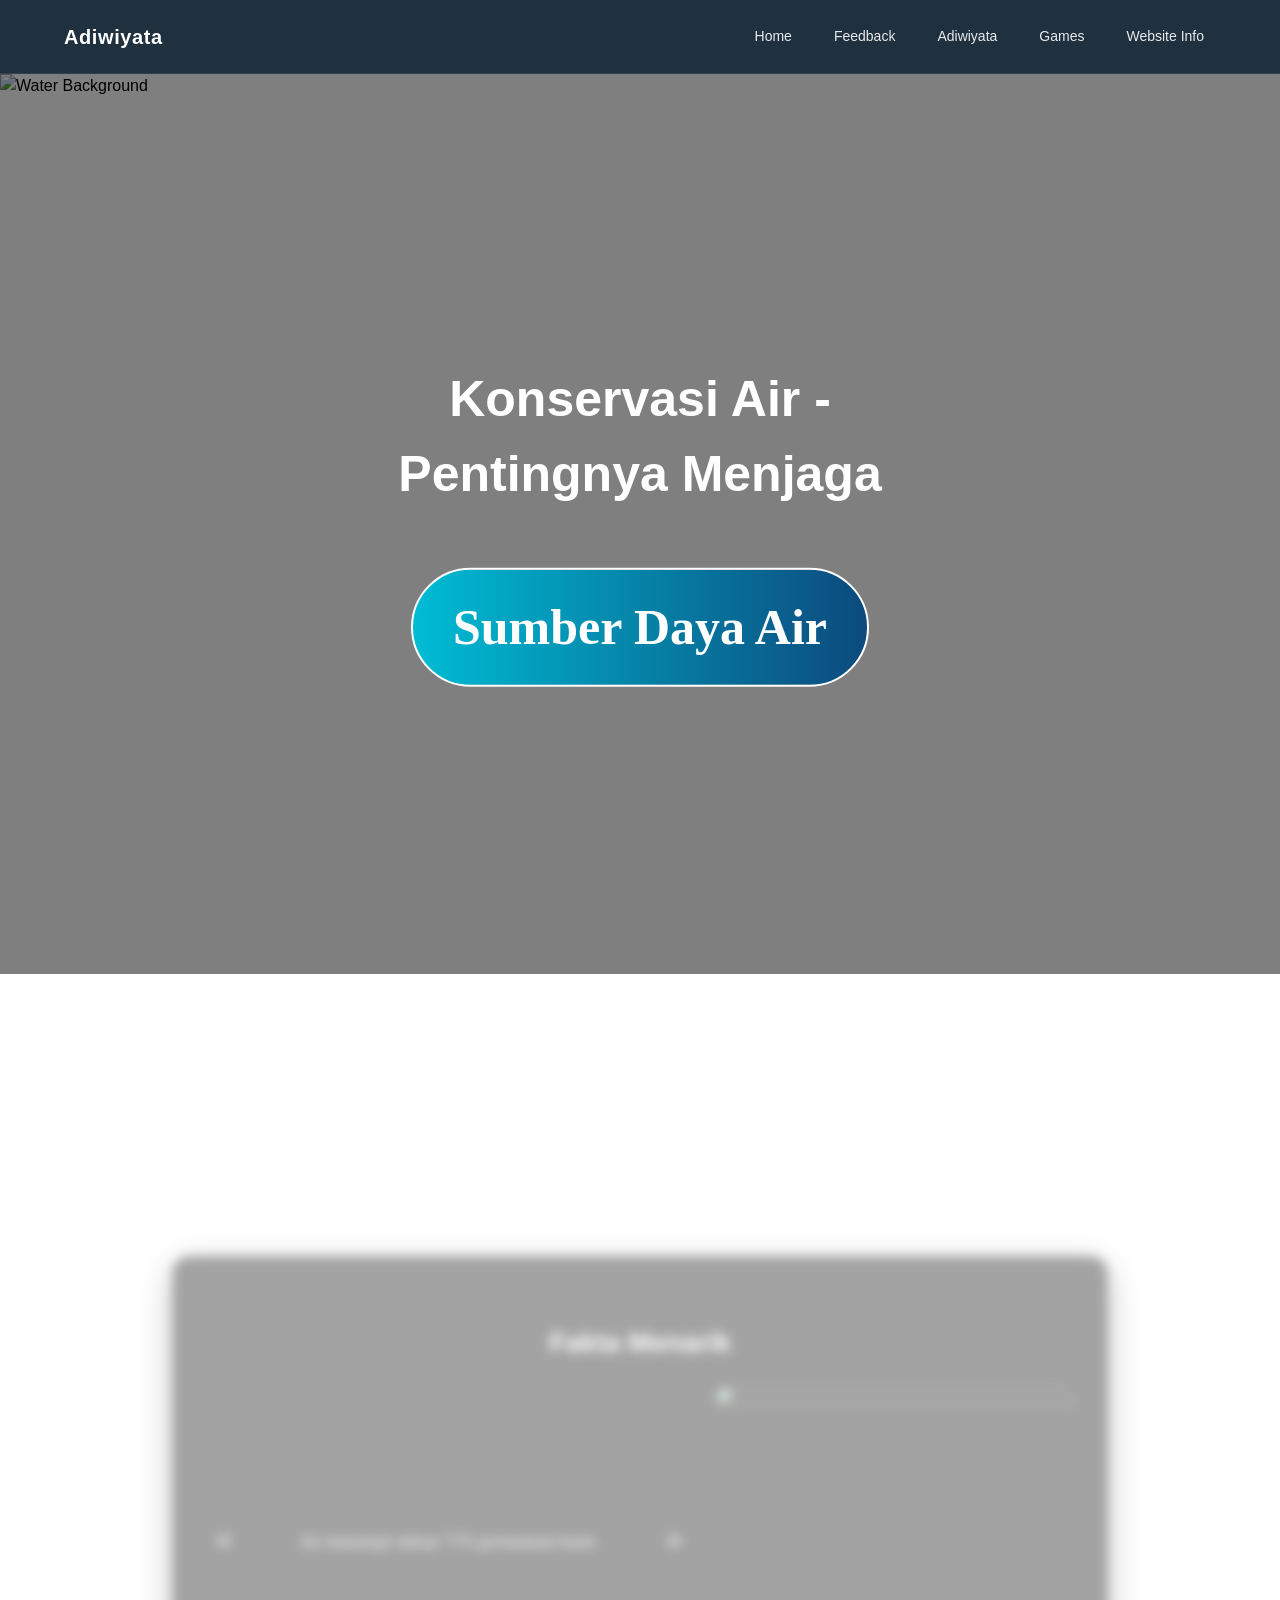
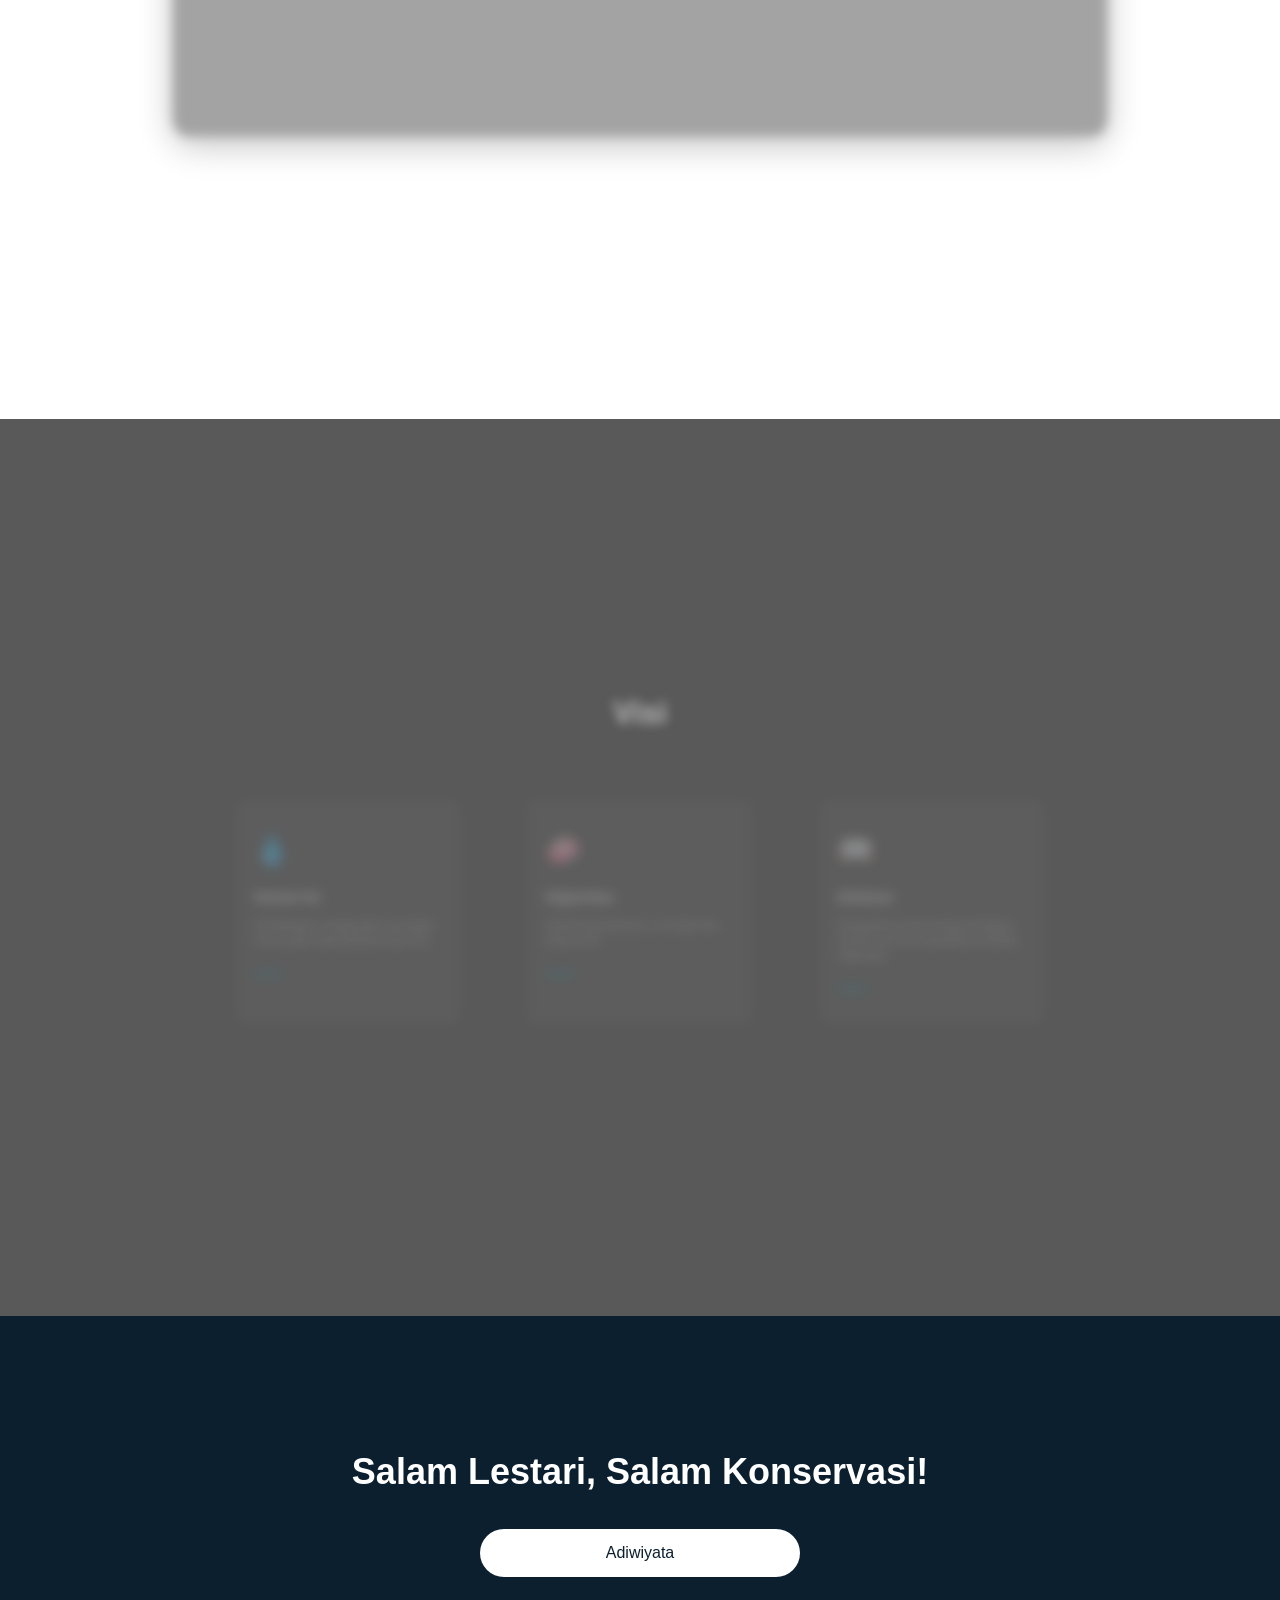
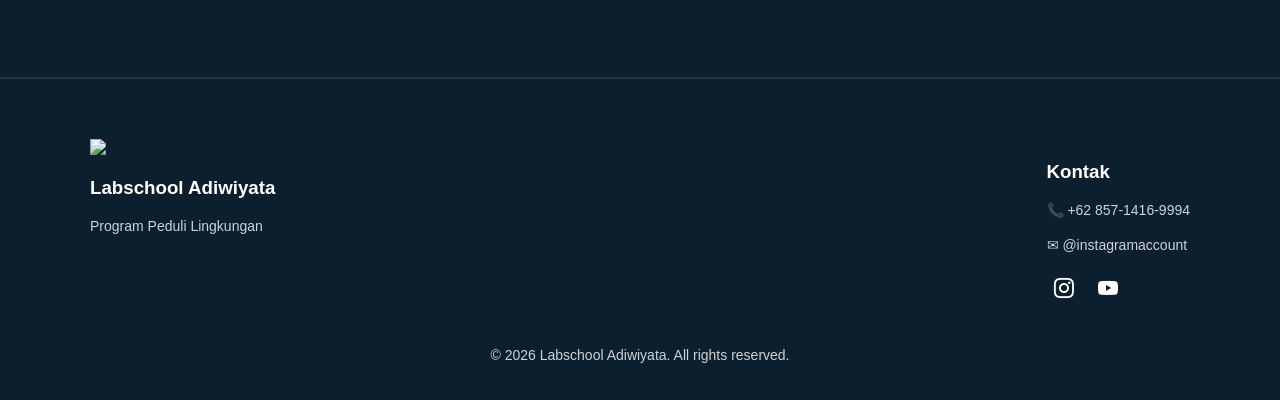
==== commit db3da125: "Update index.html" ====
--- a/index.html
+++ b/index.html
@@ -106,7 +106,7 @@
             <!-- RIGHT: CONTACT -->
             <div class="footer-right">
                 <h3>Kontak</h3>
-                <p>📞 +62 857-1416-9994 (Dafi 7F)</p>
+                <p>📞 +62 857-1416-9994</p>
                 <p>✉ @instagramaccount</p>
 
                 <!-- SOCIAL -->
@@ -126,4 +126,4 @@
 
     </footer>
 </body>
-</html>+</html>
--- a/style.css
+++ b/style.css
@@ -1,3 +1,4 @@
+/* ===== GLOBAL STYLES ===== */
 *, *::before, *::after {
     box-sizing: border-box;
 }
@@ -14,6 +15,7 @@
     display: block;
 }
 
+/* ===== HEADER ===== */
 .site-header {
     position: sticky;
     top: 0;
@@ -21,7 +23,13 @@
     background: rgba(12, 31, 46, 0.92);
     backdrop-filter: blur(14px);
     z-index: 20;
-    border-bottom: 1px solid rgba(255,255,255,0.08);
+    border-bottom: 1px solid rgba(255, 255, 255, 0.08);
+    transition: background 0.3s ease;
+}
+
+.site-header.scrolled {
+    background: rgba(0, 0, 0, 0.85);
+    backdrop-filter: blur(8px);
 }
 
 .header-inner {
@@ -50,7 +58,7 @@
 }
 
 .main-nav a {
-    color: rgba(255,255,255,0.9);
+    color: rgba(255, 255, 255, 0.9);
     text-decoration: none;
     font-size: 14px;
     padding: 10px 12px;
@@ -60,24 +68,11 @@
 
 .main-nav a:hover,
 .main-nav a:focus-visible {
-    background: rgba(255,255,255,0.12);
+    background: rgba(255, 255, 255, 0.12);
     color: #ffffff;
 }
 
-@media (max-width: 768px) {
-    .header-inner {
-        flex-direction: column;
-        align-items: flex-start;
-    }
-
-    .main-nav {
-        width: 100%;
-        justify-content: space-between;
-        gap: 10px;
-    }
-}
-
-/* HERO */
+/* ===== HERO SECTION ===== */
 .hero {
     position: relative;
     height: 100vh;
@@ -93,7 +88,7 @@
     position: absolute;
     width: 100%;
     height: 100%;
-    background: rgba(0,0,0,0.5);
+    background: rgba(0, 0, 0, 0.5);
     top: 0;
     left: 0;
 }
@@ -114,43 +109,176 @@
     font-size: 50px;
 }
 
-@keyframes fadeIn {
-  from { opacity: 0; }
-  to { opacity: 1; }
-}
-
-@keyframes gradientMove {
-    0% {
-        background-position: 0%;
-    }
-    100% {
-        background-position: 200%;
-    }
-}
-
 .hero-fancy {
     font-family: copperplate, serif;
     color: #ffffff;
     border: 2px solid #ffffff;
     border-radius: 200px;
     padding: 20px 40px;
-
     background: linear-gradient(90deg, #00bcd4, #0c4a7d, #00bcd4);
     background-size: 200% auto;
-
     animation: gradientMove 2s linear infinite;
-}
-
-
-/* FACT SECTION */
+    display: inline-block;
+    margin-top: 15px;
+}
+
+/* ===== ANIMATIONS ===== */
+@keyframes fadeIn {
+    from {
+        opacity: 0;
+    }
+    to {
+        opacity: 1;
+    }
+}
+
+@keyframes gradientMove {
+    0% {
+        background-position: 0%;
+    }
+    100% {
+        background-position: 200%;
+    }
+}
+
+/* ===== FACTS SECTION ===== */
 .facts-section {
-    padding: 80px 20px;
+    position: relative;
+    padding: 120px 20px;
+    background: url("https://images.unsplash.com/photo-1507525428034-b723cf961d3e") no-repeat center;
+    background-size: cover;
+    background-attachment: fixed;
+}
+
+.facts-box {
+    max-width: 900px;
+    margin: 0 auto;
+    padding: 50px 40px;
+    background: rgba(0, 0, 0, 0.6);
+    border-radius: 20px;
+    color: white;
     text-align: center;
-    background: #f4f4f4;
-}
-.facts-section {
-    background-attachment: fixed;
-}
+    backdrop-filter: blur(8px);
+    box-shadow: 0 10px 40px rgba(0, 0, 0, 0.4);
+}
+
+.facts-box h2 {
+    font-size: 32px;
+    margin-bottom: 30px;
+}
+
+.feedback-grid {
+    display: grid;
+    grid-template-columns: 1.05fr 0.95fr;
+    gap: 30px;
+    align-items: flex-start;
+    margin-top: 30px;
+}
+
+.form-box,
+.showroom {
+    background: rgba(255, 255, 255, 0.08);
+    border: 1px solid rgba(255, 255, 255, 0.16);
+    border-radius: 20px;
+    padding: 30px;
+    backdrop-filter: blur(10px);
+}
+
+.form-box h3,
+.showroom h3 {
+    margin-top: 0;
+    margin-bottom: 20px;
+    font-size: 24px;
+}
+
+.form-box label {
+    display: block;
+    margin: 16px 0 8px;
+    color: rgba(255, 255, 255, 0.85);
+    font-size: 14px;
+}
+
+.form-box input,
+.form-box textarea,
+.form-box select {
+    width: 100%;
+    background: rgba(255, 255, 255, 0.06);
+    border: 1px solid rgba(255, 255, 255, 0.12);
+    border-radius: 12px;
+    padding: 14px 16px;
+    color: white;
+    font-size: 14px;
+    margin: 0;
+}
+
+.form-box textarea {
+    min-height: 140px;
+    resize: vertical;
+}
+
+.form-box button {
+    margin-top: 24px;
+    width: 100%;
+    padding: 14px 18px;
+    border: none;
+    border-radius: 14px;
+    background: #00bcd4;
+    color: #0c1f2e;
+    font-size: 16px;
+    cursor: pointer;
+    transition: transform 0.25s ease, box-shadow 0.25s ease;
+}
+
+.form-box button:hover {
+    transform: translateY(-1px);
+    box-shadow: 0 12px 25px rgba(0, 188, 212, 0.2);
+}
+
+.showroom {
+    min-height: 320px;
+    max-height: 560px;
+    overflow-y: auto;
+}
+
+.feedback-item {
+    margin-bottom: 18px;
+    padding: 18px;
+    background: rgba(255, 255, 255, 0.06);
+    border: 1px solid rgba(255, 255, 255, 0.1);
+    border-radius: 16px;
+}
+
+.feedback-header {
+    display: flex;
+    justify-content: space-between;
+    gap: 10px;
+    align-items: center;
+    margin-bottom: 12px;
+}
+
+.feedback-item strong {
+    color: #ffffff;
+}
+
+.rating {
+    color: #ffd54f;
+    font-size: 14px;
+}
+
+.feedback-item p {
+    margin: 0;
+    color: rgba(255, 255, 255, 0.8);
+    line-height: 1.6;
+}
+
+.feedback-grid .form-box {
+    max-width: 100%;
+}
+
+.feedback-grid .showroom {
+    max-width: 100%;
+}
+
 .fact-layout {
     display: flex;
     align-items: stretch;
@@ -172,28 +300,14 @@
     padding: 20px 0;
 }
 
-.fact-container button {
-    position: absolute;
-    top: 50%;
-    width: 44px;
-    height: 44px;
-    margin: 0;
-    padding: 0;
-    font-size: 24px;
-    cursor: pointer;
-    display: inline-flex;
-    align-items: center;
-    justify-content: center;
-    transform: translateY(-50%) scale(1);
-}
-
 #fact-text {
     font-family: playfair display, serif;
-    max-width: 500px;
     font-size: 20px;
     text-align: center;
     padding: 0 60px;
+    max-width: 600px;
     max-height: 100%;
+    margin: 0 auto;
     overflow-y: auto;
 }
 
@@ -206,38 +320,10 @@
     border-radius: 12px;
     object-fit: cover;
     align-self: stretch;
-}
-
-/* teks tetap di tengah */
-#fact-text {
-    text-align: center;
-    font-size: 20px;
-    padding: 0 60px; /* kasih ruang supaya tidak ketabrak panah */
-}
-
-/* tombol panah */
-.arrow {
-    font: bolder;
-    position: absolute;
-    top: 50%;
-    transform: translateY(-50%);
-    background: transparent;
-    border: none;
-    font-size: 28px;
-    cursor: pointer;
-    z-index: 5;
-}
-
-/* kiri */
-.arrow.left {
-    left: 0;
-}
-
-/* kanan */
-.arrow.right {
-    right: 0;
-}
-/* tombol panah */
+    transition: opacity 0.4s ease, transform 0.4s ease;
+}
+
+/* ===== ARROW BUTTONS ===== */
 .arrow {
     position: absolute;
     top: 50%;
@@ -250,58 +336,30 @@
     padding: 8px 12px;
     border-radius: 50%;
     color: #f4f4f4;
-
-    /* ANIMASI */
-    transition: 
-        transform 0.25s ease,
-        color 0.25s ease,
-        background-color 0.25s ease;
-}
-
-/* hover → pop keluar */
+    font-weight: bold;
+    transition: transform 0.25s ease, color 0.25s ease, background-color 0.25s ease;
+}
+
+.arrow.left {
+    left: 0;
+}
+
+.arrow.right {
+    right: 0;
+}
+
 .arrow:hover {
     transform: translateY(-50%) scale(1.25);
-}
-
-/* klik → warna berubah */
+    color: #0288d1;
+    background-color: rgba(0, 0, 0, 0.1);
+}
+
 .arrow:active {
     transform: translateY(-50%) scale(1.1);
-    color: #00bcd4; /* biru air */
-}
-
-/* optional: hover warna juga berubah dikit */
-.arrow:hover {
-    color: #0288d1;
-    background-color: rgba(0, 0, 0, 0.1);
-}
-.facts-section {
-    position: relative;
-    padding: 120px 20px;
-
-    /* background image */
-    background: url("https://images.unsplash.com/photo-1507525428034-b723cf961d3e") no-repeat center;
-    background-size: cover;
-}
-.facts-box {
-    max-width: 900px;
-    margin: 0 auto;
-    padding: 50px 40px;
-
-    background: rgba(0, 0, 0, 0.6); /* hitam transparan */
-    border-radius: 20px;
-
-    color: white;
-    text-align: center;
-
-    /* efek premium */
-    backdrop-filter: blur(8px);
-}
-/* judul */
-.facts-box h2 {
-    font-size: 32px;
-    margin-bottom: 30px;
-}
-
+    color: #00bcd4;
+}
+
+/* ===== UPDATE HISTORY ===== */
 .update-history {
     margin-top: 30px;
     text-align: left;
@@ -321,8 +379,8 @@
 .update-history li {
     margin-bottom: 14px;
     padding: 16px 18px;
-    background: rgba(255,255,255,0.08);
-    border: 1px solid rgba(255,255,255,0.14);
+    background: rgba(255, 255, 255, 0.08);
+    border: 1px solid rgba(255, 255, 255, 0.14);
     border-radius: 14px;
     color: white;
 }
@@ -334,43 +392,52 @@
 .update-history .update-date {
     display: inline-block;
     margin-left: 12px;
-    color: rgba(255,255,255,0.75);
+    color: rgba(255, 255, 255, 0.75);
     font-size: 13px;
 }
 
 .update-note {
     margin-top: 14px;
     font-size: 14px;
-    color: rgba(255,255,255,0.7);
-}
-
-/* teks fakta */
-#fact-text {
-    font-size: 22px;
-    max-width: 600px;
-    margin: 0 auto;
-}
-.facts-box {
-    box-shadow: 0 10px 40px rgba(0,0,0,0.4);
-}
-/* IMPACT SECTION */
+    color: rgba(255, 255, 255, 0.7);
+}
+
+/* ===== EXPAND ON SCROLL ===== */
+.expand-section {
+    width: 95%;
+    max-width: 1100px;
+    margin: 120px auto;
+    transform-origin: center center;
+    transform: scale(0.85);
+    opacity: 0.6;
+    filter: blur(6px);
+    transition: transform 0.6s ease, opacity 0.6s ease, filter 0.6s ease;
+    will-change: transform, opacity, filter;
+}
+
+.expand-section.active {
+    transform: scale(1);
+    opacity: 1;
+    filter: blur(0);
+}
+
+
+/* ===== IMPACT SECTION ===== */
 .impact-section {
     position: relative;
     padding: 120px 20px;
     background: url("https://images.unsplash.com/photo-1473448912268-2022ce9509d8") center/cover no-repeat;
 }
 
-/* overlay gelap */
 .impact-overlay {
     position: absolute;
     width: 100%;
     height: 100%;
-    background: rgba(0,0,0,0.65);
+    background: rgba(0, 0, 0, 0.65);
     top: 0;
     left: 0;
 }
 
-/* konten */
 .impact-content {
     position: relative;
     z-index: 2;
@@ -383,189 +450,82 @@
     margin-bottom: 50px;
 }
 
-/* grid */
 .impact-grid {
-    display: flex;
-    justify-content: center;
+    display: grid;
+    grid-template-columns: repeat(3, 1fr);
     gap: 30px;
-    flex-wrap: wrap;
-}
-
-/* card style baru */
+    max-width: 1000px;
+    margin: 0 auto;
+    width: 100%;
+}
+
 .impact-card {
-    background: rgba(255, 255, 255, 0.08); /* transparan */
+    background: rgba(255, 255, 255, 0.08);
     color: white;
     padding: 40px 25px;
-    width: 260px;
-
     border-radius: 12px;
     text-align: left;
-
-    backdrop-filter: blur(8px); /* efek glass */
-    border: 1px solid rgba(255,255,255,0.2);
-
-    transition: all 0.3s ease;
-}
-
-/* teks */
-.impact-card p {
-    color: rgba(255,255,255,0.8);
-}
-
-/* icon besar */
+    backdrop-filter: blur(8px);
+    border: 1px solid rgba(255, 255, 255, 0.2);
+    transform: scale(0.85);
+    opacity: 0.6;
+    filter: blur(4px);
+    transition: transform 0.5s ease, opacity 0.5s ease, filter 0.5s ease, background 0.3s ease;
+    transform-origin: center center;
+}
+
+.impact-content.active .impact-card {
+    transform: scale(1);
+    opacity: 1;
+    filter: blur(0);
+}
+
+.impact-card:hover {
+    transform: scale(1);
+    opacity: 1;
+    filter: blur(0);
+    background: rgba(255, 255, 255, 0.12);
+}
+
 .impact-card .icon {
     font-size: 40px;
     margin-bottom: 20px;
 }
 
-/* title */
 .impact-card h3 {
     font-size: 20px;
     margin-bottom: 10px;
 }
 
-/* deskripsi */
 .impact-card p {
     font-size: 14px;
     color: #dcdcdc;
 }
 
-/* garis bawah (signature look) */
 .impact-card .line {
-    display: inline;
+    display: inline-block;
     width: 40px;
     height: 3px;
     background: #00bcd4;
     margin-top: 20px;
-
     transition: width 0.3s ease;
 }
 
-/* hover effect */
-.impact-card {
-    transform-origin: center center;
-}
-
-.impact-card:hover {
-    transform: translateY(-8px);
-    z-index: 1;
-}
-
-/* garis memanjang saat hover */
 .impact-card:hover .line {
     width: 80px;
 }
 
-.footer {
-    background: #0c1f2e;
-    color: white;
-    padding: 60px 20px 20px;
-    border-top: 2px solid rgba(255,255,255,0.1);
-}
-
-/* container */
-.footer-container {
-    max-width: 1100px;
-    margin: 0 auto;
-
-    display: flex;
-    justify-content: space-between;
-    flex-wrap: wrap;
-    gap: 40px;
-}
-
-/* logo */
-.footer-logo {
-    width: 60px;
-    margin-bottom: 10px;
-}
-
-/* text */
-.footer h3 {
-    margin-bottom: 10px;
-}
-
-.footer p {
-    color: rgba(255,255,255,0.8);
-    font-size: 14px;
-}
-
-/* social icons */
-.social-icons {
-    margin-top: 15px;
-}
-
-.social-icons a {
-    width: 34px;
-    size: 34px;
-    margin-right: 10px;
-    font-size: 20px;
-    text-decoration: none;
-    color: white;
-
-    transition: transform 0.2s ease, color 0.2s ease;
-}
-
-/* hover effect */
-.social-icons a:hover {
-    transform: scale(1.2);
-    color: #00bcd4;
-}
-
-/* bottom */
-.footer-bottom {
-    text-align: center;
-    margin-top: 40px;
-    font-size: 13px;
-    color: rgba(255,255,255,0.6);
-}
-.footer {
-    border-top: 2px solid rgba(255,255,255,0.1);
-}
-.footer-logo {
-    width: 100%;
-    max-width: 150px;
-}
-.footer-logo {
-    transition: transform 0.3s ease;
-}
-
-.footer-logo:hover {
-    transform: scale(1.1);
-}
-/* default (belum masuk viewport) */
-/* EXPAND ON SCROLL */
-/* EXPAND ON SCROLL - FIXED VERSION */
-/* default (belum aktif / keluar viewport) */
-.expand-section {
-    width: 95%;
-    max-width: 1100px;
-    margin: 120px auto;
-
-    transform-origin: center center;
-    transform: scale(0.85);
-    opacity: 0.6;
-    filter: blur(6px);
-
-    transition: transform 0.6s ease, opacity 0.6s ease, filter 0.6s ease;
-    will-change: transform, opacity, filter;
-}
-
-/* saat masuk viewport */
-.expand-section.active {
-    transform: scale(1);
-    opacity: 1;
-    filter: blur(0);
-}
-.facts-section,
-.impact-section {
-    padding: 150px 20px;
-}
+/* ===== CTA SECTION ===== */
 .cta-section {
     text-align: center;
     padding: 100px 20px;
     background: #0c1f2e;
     color: white;
+}
+
+.cta-section h2 {
+    font-size: 36px;
+    margin-bottom: 30px;
 }
 
 .cta-section button {
@@ -576,129 +536,1384 @@
     font-size: 16px;
     cursor: pointer;
     border-radius: 30px;
-}
-/* default (belum masuk viewport) */
-.impact-card {
-    transform: scale(0.85);
+    max-width: 320px;
+    width: 100%;
+}
+
+/* ===== GAMES MENU ===== */
+.games-menu {
+    display: grid;
+    grid-template-columns: repeat(auto-fit, minmax(250px, 1fr));
+    gap: 20px;
+    margin-top: 40px;
+}
+
+.game-btn {
+    background: linear-gradient(135deg, rgba(0, 188, 212, 0.2), rgba(12, 74, 125, 0.2));
+    border: 2px solid rgba(0, 188, 212, 0.5);
+    border-radius: 15px;
+    padding: 30px 20px;
+    cursor: pointer;
+    transition: all 0.3s ease;
+    color: white;
+    display: flex;
+    flex-direction: column;
+    align-items: center;
+    gap: 12px;
+    text-align: center;
+}
+
+.game-btn:hover {
+    background: linear-gradient(135deg, rgba(0, 188, 212, 0.4), rgba(12, 74, 125, 0.4));
+    border-color: rgba(0, 188, 212, 0.8);
+    transform: translateY(-5px);
+    box-shadow: 0 8px 25px rgba(0, 188, 212, 0.3);
+}
+
+.game-btn:active {
+    transform: translateY(-2px);
+}
+
+.game-icon {
+    font-size: 40px;
+}
+
+.game-title {
+    font-size: 18px;
+    font-weight: bold;
+    color: #ffffff;
+}
+
+.game-desc {
+    font-size: 12px;
+    color: rgba(255, 255, 255, 0.8);
+}
+
+/* ===== QUIZ SECTION ===== */
+.quiz-section {
+    padding: 80px 20px;
+    background: linear-gradient(135deg, #0c1f2e 0%, #0c4a7d 100%);
+    min-height: 100vh;
+    display: flex;
+    align-items: center;
+    justify-content: center;
+}
+
+.quiz-container {
+    max-width: 700px;
+    width: 100%;
+    background: rgba(0, 0, 0, 0.4);
+    backdrop-filter: blur(10px);
+    border-radius: 20px;
+    padding: 40px 30px;
+    border: 1px solid rgba(0, 188, 212, 0.3);
+}
+
+.quiz-header {
+    text-align: center;
+    margin-bottom: 40px;
+    color: white;
+}
+
+.quiz-header h2 {
+    font-size: 32px;
+    margin: 0 0 15px 0;
+}
+
+.quiz-progress {
+    font-size: 18px;
+    color: rgba(255, 255, 255, 0.8);
+}
+
+.quiz-content {
+    margin-bottom: 30px;
+}
+
+.question-box {
+    background: rgba(255, 255, 255, 0.05);
+    border-left: 4px solid #00bcd4;
+    border-radius: 10px;
+    padding: 25px;
+    margin-bottom: 30px;
+}
+
+.question-text {
+    font-size: 20px;
+    color: white;
+    margin: 0;
+    line-height: 1.6;
+}
+
+.answer-buttons {
+    display: grid;
+    grid-template-columns: 1fr 1fr;
+    gap: 15px;
+    margin-bottom: 20px;
+}
+
+.answer-btn {
+    padding: 15px 20px;
+    border: 2px solid rgba(255, 255, 255, 0.3);
+    border-radius: 12px;
+    background: transparent;
+    color: white;
+    font-size: 16px;
+    cursor: pointer;
+    display: flex;
+    flex-direction: column;
+    align-items: center;
+    gap: 8px;
+    transition: all 0.3s ease;
+    font-weight: bold;
+}
+
+.benar-btn:hover {
+    background: rgba(76, 175, 80, 0.2);
+    border-color: #4CAF50;
+    color: #4CAF50;
+}
+
+.salah-btn:hover {
+    background: rgba(244, 67, 54, 0.2);
+    border-color: #f44336;
+    color: #f44336;
+}
+
+.answer-btn.correct {
+    background: rgba(76, 175, 80, 0.3);
+    border-color: #4CAF50;
+    color: #4CAF50;
+}
+
+.answer-btn.incorrect {
+    background: rgba(244, 67, 54, 0.3);
+    border-color: #f44336;
+    color: #f44336;
+}
+
+.answer-btn:disabled {
+    cursor: not-allowed;
     opacity: 0.6;
-    filter: blur(4px);
-
-    transition: 
-        transform 0.5s ease,
-        opacity 0.5s ease,
-        filter 0.5s ease;
-}
-
-/* saat section aktif */
-.impact-content.active .impact-card {
-    transform: scale(1);
-    opacity: 1;
-    filter: blur(0);
-}
-.impact-grid {
+}
+
+.answer-btn .icon {
+    font-size: 20px;
+}
+
+.answer-btn .text {
+    font-size: 14px;
+}
+
+.feedback-box {
+    background: rgba(0, 188, 212, 0.15);
+    border-left: 4px solid #00bcd4;
+    border-radius: 10px;
+    padding: 15px 20px;
+    color: rgba(255, 255, 255, 0.9);
+    margin-top: 20px;
+}
+
+.feedback-box p {
+    margin: 0;
+    font-size: 14px;
+    line-height: 1.6;
+}
+
+.quiz-footer {
+    display: flex;
+    gap: 12px;
+    justify-content: center;
+    flex-wrap: wrap;
+}
+
+.next-btn,
+.finish-btn,
+.back-btn,
+.replay-btn {
+    padding: 12px 24px;
+    border: none;
+    border-radius: 8px;
+    font-size: 14px;
+    cursor: pointer;
+    font-weight: bold;
+    transition: all 0.3s ease;
+}
+
+.next-btn,
+.finish-btn {
+    background: #00bcd4;
+    color: #0c1f2e;
+}
+
+.next-btn:hover,
+.finish-btn:hover {
+    background: #00a3cc;
+    transform: translateY(-2px);
+}
+
+.back-btn {
+    background: rgba(255, 255, 255, 0.2);
+    color: white;
+    border: 1px solid rgba(255, 255, 255, 0.3);
+}
+
+.back-btn:hover {
+    background: rgba(255, 255, 255, 0.3);
+}
+
+/* ===== STORY SECTION ===== */
+.story-section {
+    padding: 80px 20px;
+    background: linear-gradient(135deg, #1b5e20 0%, #4caf50 100%);
+    min-height: 100vh;
+    display: flex;
+    align-items: center;
+    justify-content: center;
+}
+
+.story-container {
+    max-width: 800px;
+    width: 100%;
+    background: rgba(0, 0, 0, 0.4);
+    backdrop-filter: blur(10px);
+    border-radius: 20px;
+    padding: 40px 30px;
+    border: 1px solid rgba(76, 175, 80, 0.3);
+}
+
+.story-header {
+    text-align: center;
+    margin-bottom: 40px;
+    color: white;
+}
+
+.story-header h2 {
+    font-size: 32px;
+    margin: 0;
+}
+
+.level-menu {
     display: grid;
-    grid-template-columns: repeat(3, 1fr);
+    grid-template-columns: repeat(auto-fit, minmax(250px, 1fr));
+    gap: 20px;
+    margin-bottom: 30px;
+}
+
+.level-btn {
+    padding: 20px 15px;
+    border: 2px solid rgba(255, 255, 255, 0.3);
+    border-radius: 12px;
+    background: rgba(255, 255, 255, 0.05);
+    color: white;
+    cursor: pointer;
+    display: flex;
+    flex-direction: column;
+    align-items: center;
+    gap: 10px;
+    transition: all 0.3s ease;
+    font-weight: bold;
+    text-align: center;
+}
+
+.level-btn:hover {
+    background: rgba(76, 175, 80, 0.2);
+    border-color: #4caf50;
+    color: #4caf50;
+    transform: translateY(-5px);
+}
+
+.level-icon {
+    font-size: 40px;
+}
+
+.level-title {
+    font-size: 18px;
+    font-weight: bold;
+}
+
+.level-desc {
+    font-size: 14px;
+    opacity: 0.8;
+}
+
+.story-content {
+    margin-bottom: 30px;
+}
+
+.story-image {
+    text-align: center;
+    margin-bottom: 20px;
+}
+
+.story-image img {
+    max-width: 100%;
+    height: 250px;
+    object-fit: cover;
+    border-radius: 10px;
+    border: 2px solid rgba(255, 255, 255, 0.2);
+}
+
+.story-text {
+    background: rgba(255, 255, 255, 0.05);
+    border-left: 4px solid #4caf50;
+    border-radius: 10px;
+    padding: 25px;
+    margin-bottom: 30px;
+    color: white;
+    font-size: 18px;
+    line-height: 1.6;
+}
+
+.story-choices {
+    display: flex;
+    flex-direction: column;
+    gap: 15px;
+}
+
+.choice-btn {
+    padding: 15px 20px;
+    border: 2px solid rgba(255, 255, 255, 0.3);
+    border-radius: 12px;
+    background: transparent;
+    color: white;
+    font-size: 16px;
+    cursor: pointer;
+    transition: all 0.3s ease;
+    font-weight: bold;
+    text-align: left;
+}
+
+.choice-btn:hover {
+    background: rgba(76, 175, 80, 0.2);
+    border-color: #4caf50;
+    color: #4caf50;
+    transform: translateY(-2px);
+}
+
+.story-footer {
+    display: flex;
+    justify-content: center;
+}
+
+.story-end-box {
+    text-align: center;
+    color: white;
+}
+
+.story-end-box h3 {
+    font-size: 28px;
+    margin-bottom: 20px;
+}
+
+.story-end-content img {
+    max-width: 100%;
+    height: 200px;
+    object-fit: cover;
+    border-radius: 10px;
+    margin-bottom: 20px;
+    border: 2px solid rgba(255, 255, 255, 0.2);
+}
+
+.story-end-content p {
+    font-size: 18px;
+    line-height: 1.6;
+    margin-bottom: 30px;
+}
+
+.story-end-actions {
+    display: flex;
+    gap: 12px;
+    justify-content: center;
+    flex-wrap: wrap;
+}
+
+.replay-btn {
+    background: #00bcd4;
+    color: #0c1f2e;
+    padding: 15px 40px;
+    font-size: 16px;
+}
+
+.replay-btn:hover {
+    background: #00a3cc;
+}
+
+.result-box {
+    text-align: center;
+    background: rgba(0, 188, 212, 0.1);
+    border-radius: 15px;
+    padding: 50px 30px;
+    border: 2px solid rgba(0, 188, 212, 0.5);
+}
+
+.result-box h3 {
+    color: white;
+    font-size: 32px;
+    margin: 0 0 40px 0;
+}
+
+.score-display {
+    margin-bottom: 40px;
+}
+
+.score-circle {
+    display: inline-block;
+    width: 150px;
+    height: 150px;
+    border-radius: 50%;
+    background: linear-gradient(135deg, rgba(0, 188, 212, 0.3), rgba(12, 74, 125, 0.3));
+    border: 3px solid #00bcd4;
+    display: flex;
+    align-items: center;
+    justify-content: center;
+    margin: 20px 0;
+}
+
+.score {
+    display: block;
+    font-size: 52px;
+    font-weight: bold;
+    color: #00bcd4;
+}
+
+.score-message {
+    color: white;
+    font-size: 20px;
+    margin: 20px 0 10px 0;
+    font-weight: bold;
+}
+
+.score-percentage {
+    color: rgba(255, 255, 255, 0.8);
+    font-size: 16px;
+    margin: 10px 0 0 0;
+}
+
+.result-actions {
+    display: flex;
+    gap: 15px;
+    justify-content: center;
+    flex-wrap: wrap;
+    margin-top: 30px;
+}
+
+/* ===== SIMULATION SECTION ===== */
+.simulation-section {
+    padding: 80px 20px;
+    background: linear-gradient(135deg, #00bcd4 0%, #0097a7 100%);
+    min-height: 100vh;
+    display: flex;
+    align-items: center;
+    justify-content: center;
+}
+
+.simulation-container {
+    max-width: 1000px;
+    width: 100%;
+    background: rgba(0, 0, 0, 0.4);
+    backdrop-filter: blur(10px);
+    border-radius: 20px;
+    padding: 40px 30px;
+    border: 1px solid rgba(0, 188, 212, 0.3);
+}
+
+.simulation-header {
+    text-align: center;
+    margin-bottom: 40px;
+    color: white;
+}
+
+.simulation-header h2 {
+    font-size: 32px;
+    margin: 0 0 15px 0;
+}
+
+.day-progress {
+    margin-bottom: 15px;
+}
+
+.day-progress span {
+    display: block;
+    color: rgba(255, 255, 255, 0.9);
+    font-size: 16px;
+    margin-bottom: 5px;
+}
+
+.progress-bar {
+    width: 100%;
+    height: 8px;
+    background: rgba(255, 255, 255, 0.2);
+    border-radius: 4px;
+    overflow: hidden;
+}
+
+.progress-fill {
+    height: 100%;
+    background: linear-gradient(90deg, #4caf50, #00bcd4);
+    width: 0%;
+    transition: width 0.3s ease;
+}
+
+.water-meter {
+    font-size: 18px;
+    color: rgba(255, 255, 255, 0.9);
+    background: rgba(255, 255, 255, 0.1);
+    padding: 10px 20px;
+    border-radius: 25px;
+    display: inline-block;
+}
+
+.simulation-content {
+    display: flex;
     gap: 30px;
-
-    max-width: 1000px;
+    margin-bottom: 30px;
+}
+
+.house-scene {
+    flex: 2;
+    display: flex;
+    flex-direction: column;
+    gap: 20px;
+}
+
+.room {
+    background: rgba(255, 255, 255, 0.05);
+    border-radius: 15px;
+    padding: 20px;
+    border: 2px solid rgba(255, 255, 255, 0.1);
+}
+
+.room h3 {
+    color: white;
+    margin: 0 0 15px 0;
+    text-align: center;
+}
+
+.interactive-item {
+    display: inline-block;
+    background: rgba(255, 255, 255, 0.1);
+    border: 2px solid rgba(255, 255, 255, 0.3);
+    border-radius: 10px;
+    padding: 15px;
+    margin: 5px;
+    cursor: pointer;
+    text-align: center;
+    transition: all 0.3s ease;
+    color: white;
+}
+
+.interactive-item:hover {
+    background: rgba(0, 188, 212, 0.2);
+    border-color: #00bcd4;
+    transform: scale(1.05);
+}
+
+.interactive-item.active {
+    background: rgba(0, 188, 212, 0.3);
+    border-color: #00bcd4;
+    box-shadow: 0 0 15px rgba(0, 188, 212, 0.4);
+    animation: glow 2s infinite alternate;
+}
+
+.interactive-item.inactive {
+    background: rgba(255, 255, 255, 0.05);
+    border-color: rgba(255, 255, 255, 0.2);
+    opacity: 0.6;
+    cursor: not-allowed;
+}
+
+@keyframes glow {
+    from { box-shadow: 0 0 15px rgba(0, 188, 212, 0.4); }
+    to { box-shadow: 0 0 20px rgba(0, 188, 212, 0.8); }
+}
+
+.item-icon {
+    font-size: 30px;
+    display: block;
+    margin-bottom: 5px;
+}
+
+.item-label {
+    font-size: 12px;
+    font-weight: bold;
+}
+
+.activity-panel {
+    flex: 1;
+    background: rgba(255, 255, 255, 0.05);
+    border-radius: 15px;
+    padding: 20px;
+    border: 2px solid rgba(255, 255, 255, 0.1);
+}
+
+.activity-panel h3 {
+    color: white;
+    margin: 0 0 20px 0;
+    text-align: center;
+}
+
+.activity-item {
+    background: rgba(255, 255, 255, 0.05);
+    border-radius: 8px;
+    padding: 15px;
+    margin-bottom: 10px;
+    border-left: 4px solid #00bcd4;
+}
+
+.activity-item.active {
+    border-left-color: #00bcd4;
+    background: rgba(0, 188, 212, 0.1);
+}
+
+.activity-item.completed {
+    background: rgba(76, 175, 80, 0.1);
+    border-left-color: #4caf50;
+}
+
+.activity-item.choice-good {
+    background: rgba(76, 175, 80, 0.2);
+    border-left-color: #4caf50;
+}
+
+.activity-item.choice-bad {
+    background: rgba(244, 67, 54, 0.2);
+    border-left-color: #f44336;
+}
+
+.activity-name {
+    font-weight: bold;
+    color: white;
+    margin-bottom: 5px;
+    display: flex;
+    align-items: center;
+    gap: 8px;
+}
+
+.active-indicator {
+    color: #00bcd4;
+    font-size: 16px;
+    animation: pulse 1.5s infinite;
+}
+
+@keyframes pulse {
+    0%, 100% { opacity: 1; }
+    50% { opacity: 0.5; }
+}
+
+.activity-desc {
+    color: rgba(255, 255, 255, 0.8);
+    font-size: 14px;
+    margin-bottom: 5px;
+}
+
+.activity-result {
+    color: #4caf50;
+    font-size: 12px;
+    font-style: italic;
+}
+
+.next-day-btn {
+    background: #4caf50;
+    color: white;
+    border: none;
+    padding: 12px 24px;
+    border-radius: 8px;
+    cursor: pointer;
+    font-weight: bold;
+    margin-top: 20px;
+    width: 100%;
+    transition: all 0.3s ease;
+}
+
+.next-day-btn:hover {
+    background: #45a049;
+    transform: translateY(-2px);
+}
+
+.simulation-footer {
+    display: flex;
+    justify-content: center;
+}
+
+.simulation-end-box {
+    text-align: center;
+    color: white;
+}
+
+.simulation-end-box h3 {
+    font-size: 28px;
+    margin-bottom: 20px;
+}
+
+.simulation-results {
+    background: rgba(255, 255, 255, 0.05);
+    border-radius: 15px;
+    padding: 25px;
+    margin-bottom: 30px;
+}
+
+.result-stat {
+    display: flex;
+    justify-content: space-between;
+    margin-bottom: 15px;
+    padding: 10px 0;
+    border-bottom: 1px solid rgba(255, 255, 255, 0.1);
+}
+
+.result-stat:last-child {
+    border-bottom: none;
+}
+
+.stat-label {
+    font-weight: bold;
+}
+
+.stat-value {
+    color: #00bcd4;
+    font-weight: bold;
+}
+
+.simulation-feedback {
+    font-size: 18px;
+    line-height: 1.6;
+    margin-bottom: 20px;
+}
+
+.simulation-end-actions {
+    display: flex;
+    gap: 12px;
+    justify-content: center;
+    flex-wrap: wrap;
+}
+
+.activity-modal {
+    position: fixed;
+    top: 0;
+    left: 0;
+    width: 100%;
+    height: 100%;
+    background: rgba(0, 0, 0, 0.8);
+    display: flex;
+    align-items: center;
+    justify-content: center;
+    z-index: 1000;
+}
+
+.modal-content {
+    background: white;
+    border-radius: 15px;
+    padding: 30px;
+    max-width: 500px;
+    width: 90%;
+    text-align: center;
+}
+
+.modal-content h3 {
+    color: #0c1f2e;
+    margin-bottom: 15px;
+}
+
+.modal-content p {
+    color: #666;
+    margin-bottom: 20px;
+}
+
+.options-list {
+    display: flex;
+    flex-direction: column;
+    gap: 10px;
+    margin-bottom: 20px;
+}
+
+.option-btn {
+    background: #00bcd4;
+    color: white;
+    border: none;
+    padding: 12px 20px;
+    border-radius: 8px;
+    cursor: pointer;
+    font-weight: bold;
+    transition: all 0.3s ease;
+    width: 100%;
+    text-align: left;
+}
+
+.option-btn:hover {
+    background: #0097a7;
+    transform: translateY(-2px);
+}
+
+.close-modal {
+    background: #666;
+    color: white;
+    border: none;
+    padding: 10px 20px;
+    border-radius: 8px;
+    cursor: pointer;
+    font-weight: bold;
+}
+
+.close-modal:hover {
+    background: #555;
+}
+
+/* ===== FOOTER ===== */
+.footer {
+    background: #0c1f2e;
+    color: white;
+    padding: 60px 20px 20px;
+    border-top: 2px solid rgba(255, 255, 255, 0.1);
+}
+
+.footer-container {
+    max-width: 1100px;
     margin: 0 auto;
+    display: flex;
+    justify-content: space-between;
+    flex-wrap: wrap;
+    gap: 40px;
+}
+
+.footer-logo {
     width: 100%;
-}
+    max-width: 150px;
+    margin-bottom: 10px;
+    transition: transform 0.3s ease;
+}
+
+.footer-logo:hover {
+    transform: scale(1.1);
+}
+
+.footer h3 {
+    margin-bottom: 10px;
+}
+
+.footer p {
+    color: rgba(255, 255, 255, 0.8);
+    font-size: 14px;
+}
+
+.social-icons {
+    margin-top: 15px;
+    display: flex;
+}
+
+.social-icons a {
+    width: 34px;
+    height: 34px;
+    margin-right: 10px;
+    font-size: 20px;
+    text-decoration: none;
+    color: white;
+    display: flex;
+    align-items: center;
+    justify-content: center;
+    transition: transform 0.2s ease, color 0.2s ease;
+}
+
+.social-icons a:hover {
+    transform: scale(1.2);
+    color: #00bcd4;
+}
+
+.footer-bottom {
+    text-align: center;
+    margin-top: 40px;
+    font-size: 13px;
+    color: rgba(255, 255, 255, 0.6);
+}
+
+/* ===== MOBILE RESPONSIVE ===== */
 @media (max-width: 768px) {
+    .header-inner {
+        flex-direction: column;
+        align-items: flex-start;
+        padding: 12px 16px;
+    }
+
+    .logo {
+        font-size: 18px;
+    }
+
+    .main-nav {
+        width: 100%;
+        justify-content: space-between;
+        gap: 10px;
+    }
+
+    .main-nav a {
+        font-size: 13px;
+        padding: 8px 10px;
+    }
+
     .hero {
-        min-height: 60vh;
+        min-height: 50vh;
     }
 
     .hero-text h1 {
-        font-size: 32px;
-        line-height: 1.2;
-        padding: 0 20px;
+        font-size: 24px;
+        line-height: 1.1;
+        padding: 0 15px;
     }
 
     .hero-fancy {
-        font-size: 20px;
-        padding: 12px 22px;
-        display: inline-block;
-        white-space: normal;
+        font-size: 16px;
+        padding: 10px 18px;
     }
 
     .facts-section,
     .impact-section,
     .cta-section {
-        padding: 60px 15px;
+        padding: 40px 15px;
     }
 
     .facts-box {
-        padding: 30px 20px;
+        padding: 25px 15px;
+    }
+
+    .feedback-grid {
+        grid-template-columns: 1fr;
+    }
+
+    .form-box,
+    .showroom {
+        padding: 22px;
+    }
+
+    .form-box h3,
+    .showroom h3 {
+        font-size: 20px;
+    }
+
+    .facts-box h2 {
+        font-size: 24px;
+        margin-bottom: 20px;
     }
 
     .fact-layout {
+        flex-direction: column;
+        gap: 20px;
         min-height: auto;
     }
 
     .fact-container {
+        order: 1;
+        padding: 0;
+        min-height: 0;
+    }
+
+    #fact-text {
+        font-size: 16px;
+        padding: 0 40px;
+        max-width: none;
+    }
+
+    .fact-image {
+        order: 2;
+        width: 100%;
         max-width: 100%;
-        min-height: 0;
-        gap: 16px;
-        padding: 0 10px;
-        flex-wrap: wrap;
-    }
-
-    .fact-container button {
-        position: absolute;
-        transform: translateY(-50%) scale(1);
+        height: 200px;
+        margin-top: 0;
+    }
+
+    .arrow {
+        font-size: 20px;
+        padding: 6px 8px;
+    }
+
+    .impact-content h2 {
         font-size: 24px;
-    }
-
-    #fact-text {
-        padding: 0 55px;
-        font-size: 18px;
-        max-height: 100%;
-    }
-
-    .fact-image {
-        width: 100%;
-        max-width: none;
-        margin-top: 30px;
-        height: auto;
-        min-height: 0;
-        align-self: stretch;
-    }
-
-    .impact-content h2 {
-        font-size: 28px;
+        margin-bottom: 30px;
     }
 
     .impact-grid {
         grid-template-columns: 1fr;
+        gap: 20px;
     }
 
     .impact-card {
         width: 100%;
-        padding: 30px 20px;
+        padding: 20px 15px;
+    }
+
+    .impact-card .icon {
+        font-size: 30px;
+        margin-bottom: 15px;
+    }
+
+    .impact-card h3 {
+        font-size: 18px;
+        margin-bottom: 8px;
+    }
+
+    .impact-card p {
+        font-size: 13px;
+    }
+
+    .cta-section h2 {
+        font-size: 24px;
+        margin-bottom: 30px;
+    }
+
+    .cta-section button {
+        padding: 12px 24px;
+        font-size: 14px;
+    }
+
+    .footer {
+        padding: 40px 15px 15px;
     }
 
     .footer-container {
         flex-direction: column;
         align-items: center;
         text-align: center;
-    }
-
-    .footer-right,
-    .footer-left {
+        gap: 30px;
+    }
+
+    .footer-left,
+    .footer-right {
         width: 100%;
+    }
+
+    .footer-logo {
+        width: 50px;
+        margin-bottom: 8px;
+    }
+
+    .footer h3 {
+        font-size: 18px;
+        margin-bottom: 8px;
+    }
+
+    .footer p {
+        font-size: 13px;
     }
 
     .social-icons {
         justify-content: center;
-    }
-
-    .cta-section button {
+        margin-top: 12px;
+    }
+
+    .social-icons a {
+        width: 30px;
+        height: 30px;
+        font-size: 18px;
+        margin-right: 8px;
+    }
+
+    .footer-bottom {
+        margin-top: 30px;
+        font-size: 12px;
+    }
+
+    .simulation-section {
+        padding: 40px 15px;
+    }
+
+    .simulation-container {
+        padding: 25px 20px;
+    }
+
+    .simulation-header h2 {
+        font-size: 24px;
+    }
+
+    .simulation-content {
+        flex-direction: column;
+        gap: 20px;
+    }
+
+    .house-scene {
+        flex: none;
+    }
+
+    .room {
+        padding: 15px;
+    }
+
+    .interactive-item {
+        padding: 10px;
+        margin: 3px;
+    }
+
+    .item-icon {
+        font-size: 24px;
+    }
+
+    .item-label {
+        font-size: 10px;
+    }
+
+    .day-progress span {
+        font-size: 14px;
+    }
+
+    .progress-bar {
+        height: 6px;
+    }
+
+    .water-meter {
+        font-size: 14px;
+        padding: 8px 15px;
+    }
+
+    .activity-panel {
+        padding: 15px;
+    }
+
+    .modal-content {
+        padding: 20px;
+    }
+
+    .options-list {
+        gap: 8px;
+    }
+
+    .option-btn {
+        padding: 10px 15px;
+        font-size: 14px;
+    }
+
+    .expand-section {
+        margin: 60px auto;
+        transform: scale(0.9);
+    }
+
+    .expand-section.active {
+        transform: scale(1);
+    }
+
+    .games-menu {
+        grid-template-columns: 1fr;
+        gap: 15px;
+    }
+
+    .game-btn {
+        padding: 20px 15px;
+    }
+
+    .game-icon {
+        font-size: 32px;
+    }
+
+    .game-title {
+        font-size: 16px;
+    }
+
+    .game-desc {
+        font-size: 11px;
+    }
+
+    .quiz-section {
+        padding: 40px 15px;
+    }
+
+    .quiz-container {
+        padding: 25px 20px;
+    }
+
+    .quiz-header h2 {
+        font-size: 24px;
+        margin-bottom: 10px;
+    }
+
+    .quiz-progress {
+        font-size: 14px;
+    }
+
+    .question-box {
+        padding: 20px;
+        margin-bottom: 20px;
+    }
+
+    .question-text {
+        font-size: 16px;
+    }
+
+    .answer-buttons {
+        grid-template-columns: 1fr;
+        gap: 12px;
+    }
+
+    .answer-btn {
+        padding: 12px 15px;
+        font-size: 14px;
+    }
+
+    .result-box {
+        padding: 30px 20px;
+    }
+
+    .result-box h3 {
+        font-size: 24px;
+        margin-bottom: 20px;
+    }
+
+    .story-section {
+        padding: 40px 15px;
+    }
+
+    .story-container {
+        padding: 25px 20px;
+    }
+
+    .story-header h2 {
+        font-size: 24px;
+    }
+
+    .story-text {
+        padding: 20px;
+        font-size: 16px;
+    }
+
+    .story-image img {
+        height: 200px;
+    }
+
+    .level-menu {
+        grid-template-columns: 1fr;
+        gap: 15px;
+    }
+
+    .level-btn {
+        padding: 15px 12px;
+    }
+
+    .level-icon {
+        font-size: 30px;
+    }
+
+    .level-title {
+        font-size: 16px;
+    }
+
+    .level-desc {
+        font-size: 12px;
+    }
+
+    .choice-btn {
+        padding: 12px 15px;
+        font-size: 14px;
+    }
+
+    .story-end-box h3 {
+        font-size: 24px;
+    }
+
+    .story-end-content p {
+        font-size: 16px;
+    }
+
+    .score {
+        font-size: 40px;
+    }
+
+    .score-display p {
+        font-size: 16px;
+    }
+
+    .result-box {
+        padding: 30px 20px;
+    }
+
+    .result-box h3 {
+        font-size: 24px;
+        margin-bottom: 30px;
+    }
+
+    .score-circle {
+        width: 120px;
+        height: 120px;
+    }
+
+    .score {
+        font-size: 40px;
+    }
+
+    .score-message {
+        font-size: 16px;
+        margin: 15px 0 8px 0;
+    }
+
+    .score-percentage {
+        font-size: 14px;
+    }
+
+    .result-actions {
+        flex-direction: column;
+        gap: 10px;
+    }
+
+    .result-actions .replay-btn,
+    .result-actions .back-btn {
         width: 100%;
-        max-width: 320px;
-    }
-}
-
-.fact-image {
-    transition: opacity 0.4s ease, transform 0.4s ease;
-}+    }
+}
+
+/* ===== DAY TRANSITION ANIMATION ===== */
+.day-transition {
+    animation: dayChange 0.6s ease-in-out;
+}
+
+@keyframes dayChange {
+    0% { transform: scale(1); opacity: 1; }
+    50% { transform: scale(1.2); opacity: 0.7; color: #4caf50; }
+    100% { transform: scale(1); opacity: 1; }
+}
+
+.water-reset {
+    animation: waterReset 0.6s ease-in-out;
+}
+
+@keyframes waterReset {
+    0% { transform: scale(1); color: #ff9800; }
+    50% { transform: scale(1.1); color: #4caf50; }
+    100% { transform: scale(1); color: #00bcd4; }
+}
+.container {
+    position: relative;
+    padding: 120px 20px;
+    background: url("https://images.unsplash.com/photo-1507525428034-b723cf961d3e") no-repeat center;
+    background-size: cover;
+    background-attachment: fixed;
+}
+
+.form-box {
+    max-width: 900px;
+    margin: 0 auto;
+    padding: 50px 40px;
+    background: rgba(0, 0, 0, 0.6);
+    border-radius: 20px;
+    color: white;
+    text-align: center;
+    backdrop-filter: blur(8px);
+    box-shadow: 0 10px 40px rgba(0, 0, 0, 0.4);
+}
+
+.form-box h2 {
+    font-size: 32px;
+    margin-bottom: 30px;
+}
+
+.showroom {
+    display: flex;
+    align-items: stretch;
+    justify-content: center;
+    gap: 30px;
+    flex-wrap: wrap;
+    width: 100%;
+    min-height: 360px;
+}
+
+.fact-container {
+    position: relative;
+    flex: 1 1 380px;
+    min-width: 280px;
+    min-height: 360px;
+    display: flex;
+    justify-content: center;
+    align-items: center;
+    padding: 20px 0;
+}
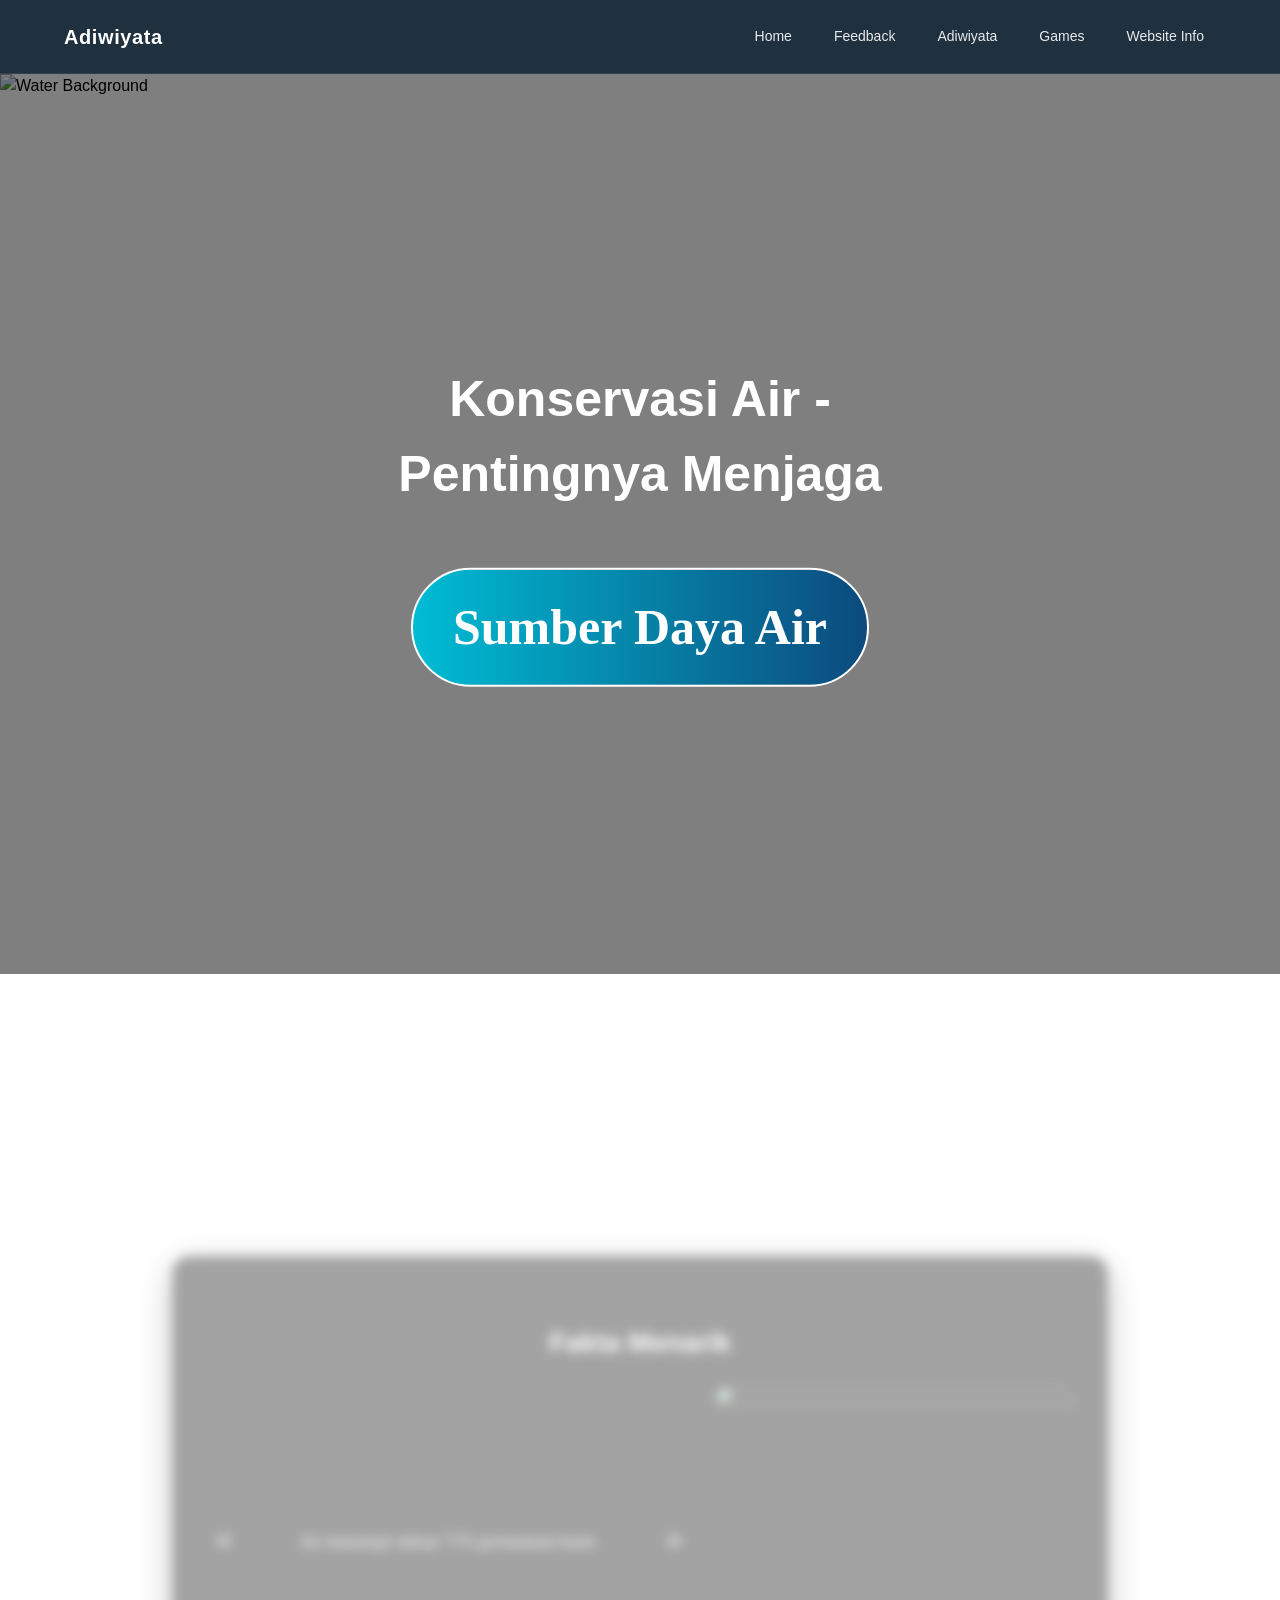
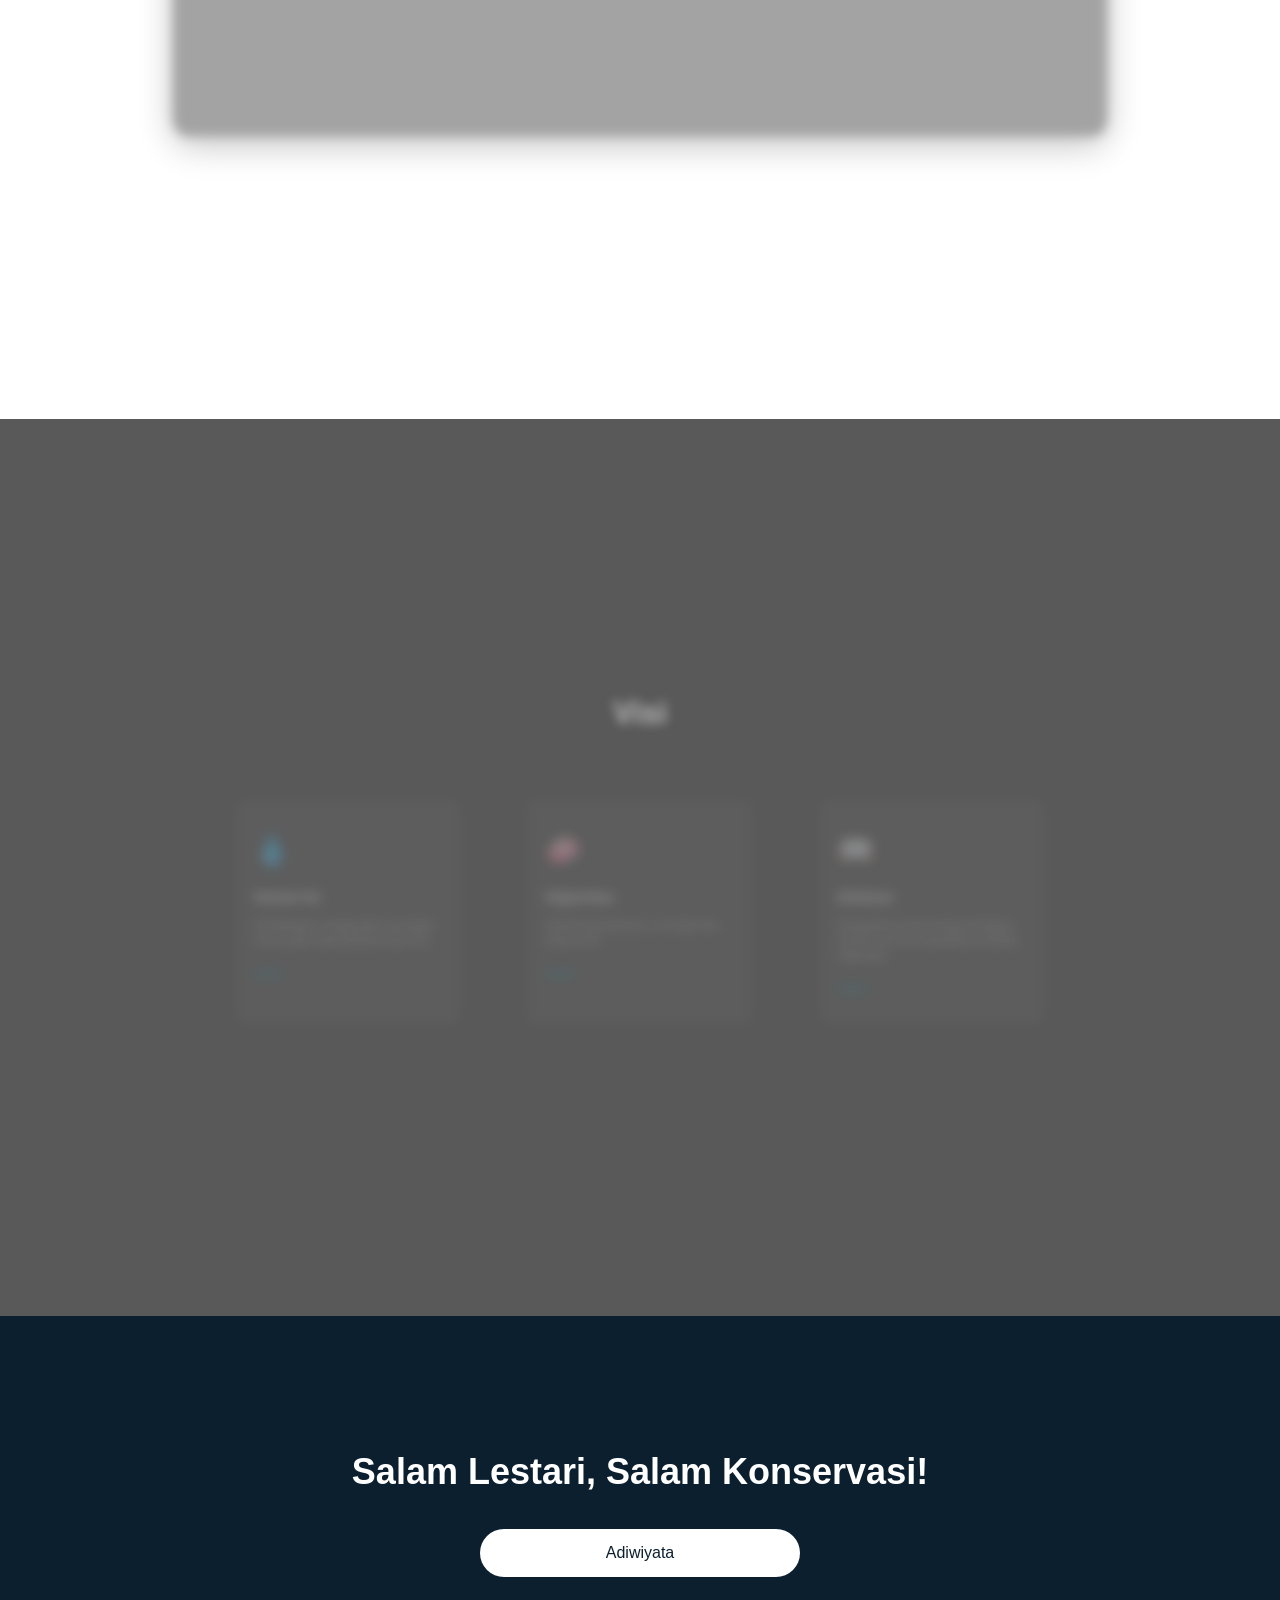
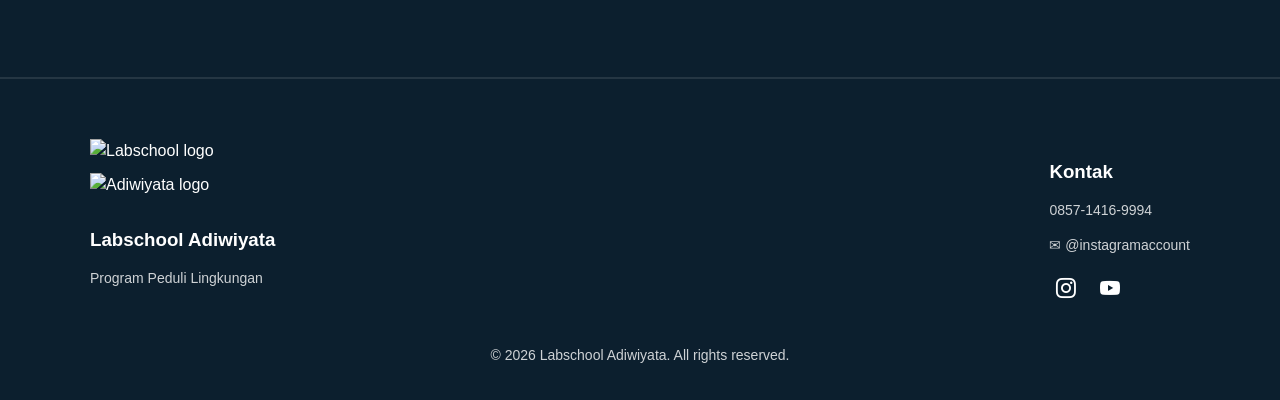
==== commit 420cfaae: "Add files via upload" ====
--- a/index.html
+++ b/index.html
@@ -91,39 +91,14 @@
         <button>Adiwiyata</button>
     </section>
     
-    <!-- FOOTER -->
-    <footer class="footer">
-
-        <div class="footer-container">
-
-            <!-- LEFT: LOGO + INFO -->
-            <div class="footer-left">
-                <img src="https://psb.labschoolcibubur.sch.id/favicon.ico" class="footer-logo">
-                <h3>Labschool Adiwiyata</h3>
-                <p>Program Peduli Lingkungan</p>
-            </div>
-
-            <!-- RIGHT: CONTACT -->
-            <div class="footer-right">
-                <h3>Kontak</h3>
-                <p>📞 +62 857-1416-9994</p>
-                <p>✉ @instagramaccount</p>
-
-                <!-- SOCIAL -->
-                <div class="social-icons">
-                    <link href="https://cdn.jsdelivr.net/npm/bootstrap-icons/font/bootstrap-icons.css" rel="stylesheet">
-                    <a href="#"><i class="bi-instagram"></i></a>
-                    <a href="#"><i class="bi-youtube"></i></a>
-                </div>
-            </div>
-
-        </div>
-
-        <!-- BOTTOM -->
-        <div class="footer-bottom">
-            <p>© 2026 Labschool Adiwiyata. All rights reserved.</p>
-        </div>
-
-    </footer>
+    <script>
+    // Load footer from external file
+    fetch('footer.html')
+        .then(response => response.text())
+        .then(data => {
+            document.body.insertAdjacentHTML('beforeend', data);
+        })
+        .catch(error => console.error('Error loading footer:', error));
+    </script>
 </body>
-</html>
+</html>
--- a/style.css
+++ b/style.css
@@ -1375,6 +1375,7 @@
 }
 
 .footer-logo {
+    display: inline-flex;
     width: 100%;
     max-width: 150px;
     margin-bottom: 10px;
@@ -1916,4 +1917,4 @@
     justify-content: center;
     align-items: center;
     padding: 20px 0;
-}
+}
